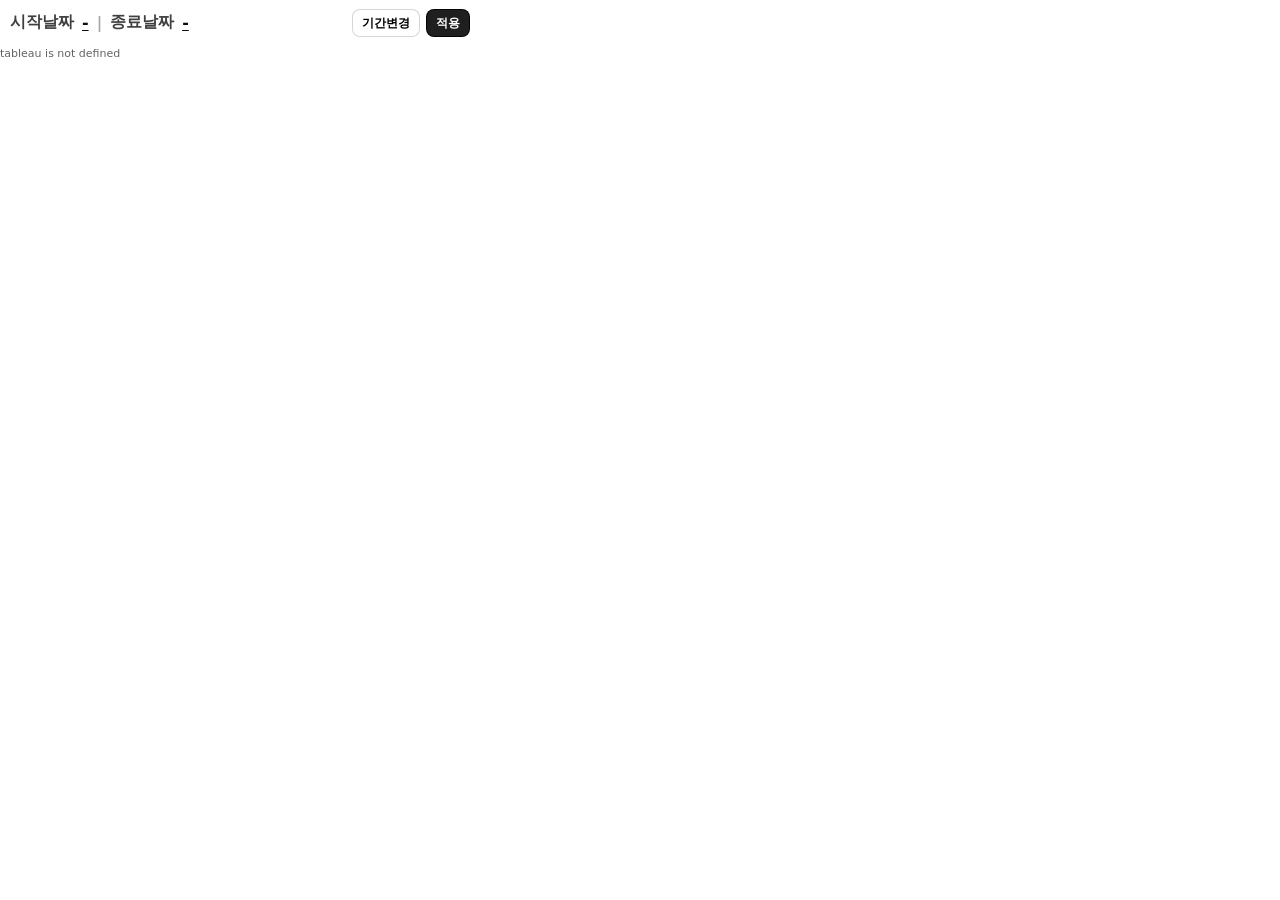
==== docs/index.html @ 0cdddb76 "Update index.html" ====
<!doctype html>
<html lang="ko">
<head>
  <meta charset="utf-8" />
  <meta name="viewport" content="width=device-width, initial-scale=1" />
  <title>조회기간</title>

  <link rel="stylesheet" href="./lib/flatpickr.min.css" />
  <link rel="stylesheet" href="./styles.css?v=20260306_02" />
</head>

<body>
  <div id="rangeBar" class="rangeBar">
    <div class="rangeLine">
      <span class="label">시작날짜</span>
      <span class="value dateValue" id="startText">-</span>

      <span class="sep">|</span>

      <span class="label">종료날짜</span>
      <span class="value dateValue" id="endText">-</span>
    </div>

    <div class="topActions">
      <button id="rangeModeBtn" class="miniBtn" type="button">기간변경</button>
      <button id="applyBtn" class="miniBtn primary" type="button">적용</button>
      <button id="settingsBtn" class="settingsBtn" type="button" aria-label="설정">⚙</button>
    </div>
  </div>

  <div id="calHost" class="calHost"></div>

  <div id="cfgPanel" class="cfgPanel" aria-hidden="true">
    <div class="cfgHeader">
      <div class="cfgTitle">날짜 파라미터 매핑</div>
      <div class="cfgSub" id="cfgDashName">-</div>
    </div>

    <div class="cfgBody">
      <div class="cfgRow">
        <label class="cfgLabel" for="kind">유형</label>
        <select id="kind" class="cfgSelect">
          <option value="range">기간(시작~종료)</option>
          <option value="single">단일 날짜</option>
        </select>
      </div>

      <div class="cfgRow">
        <label class="cfgLabel" for="startParam">시작 파라미터</label>
        <select id="startParam" class="cfgSelect"></select>
      </div>

      <div class="cfgRow" id="rowEnd">
        <label class="cfgLabel" for="endParam">종료 파라미터</label>
        <select id="endParam" class="cfgSelect"></select>
      </div>

      <div class="cfgRow">
        <label class="cfgLabel" for="format">표시 포맷</label>
        <input id="format" class="cfgInput" type="text" placeholder="예: Y-m-d" />
      </div>

      <div class="cfgHint" id="cfgHint"></div>
    </div>

    <div class="cfgFooter">
      <button class="btn ghost" id="cfgCloseBtn" type="button">닫기</button>
      <button class="btn primary" id="cfgSaveBtn" type="button">저장</button>
    </div>
  </div>

  <input id="fpHidden" class="fpHidden" type="text" />
  <div id="hint" class="hint"></div>

  <script src="./lib/flatpickr.min.js"></script>
  <script src="https://extensions.tableauusercontent.com/resources/tableau.extensions.1.latest.min.js"></script>
  <script src="./main.js?v=20260306_02"></script>
</body>
</html>
---- docs/lib/flatpickr.min.css ----
.flatpickr-calendar{background:transparent;opacity:0;display:none;text-align:center;visibility:hidden;padding:0;-webkit-animation:none;animation:none;direction:ltr;border:0;font-size:14px;line-height:24px;border-radius:5px;position:absolute;width:307.875px;-webkit-box-sizing:border-box;box-sizing:border-box;-ms-touch-action:manipulation;touch-action:manipulation;background:#fff;-webkit-box-shadow:1px 0 0 #e6e6e6,-1px 0 0 #e6e6e6,0 1px 0 #e6e6e6,0 -1px 0 #e6e6e6,0 3px 13px rgba(0,0,0,0.08);box-shadow:1px 0 0 #e6e6e6,-1px 0 0 #e6e6e6,0 1px 0 #e6e6e6,0 -1px 0 #e6e6e6,0 3px 13px rgba(0,0,0,0.08)}.flatpickr-calendar.open,.flatpickr-calendar.inline{opacity:1;max-height:640px;visibility:visible}.flatpickr-calendar.open{display:inline-block;z-index:99999}.flatpickr-calendar.animate.open{-webkit-animation:fpFadeInDown 300ms cubic-bezier(.23,1,.32,1);animation:fpFadeInDown 300ms cubic-bezier(.23,1,.32,1)}.flatpickr-calendar.inline{display:block;position:relative;top:2px}.flatpickr-calendar.static{position:absolute;top:calc(100% + 2px)}.flatpickr-calendar.static.open{z-index:999;display:block}.flatpickr-calendar.multiMonth .flatpickr-days .dayContainer:nth-child(n+1) .flatpickr-day.inRange:nth-child(7n+7){-webkit-box-shadow:none !important;box-shadow:none !important}.flatpickr-calendar.multiMonth .flatpickr-days .dayContainer:nth-child(n+2) .flatpickr-day.inRange:nth-child(7n+1){-webkit-box-shadow:-2px 0 0 #e6e6e6,5px 0 0 #e6e6e6;box-shadow:-2px 0 0 #e6e6e6,5px 0 0 #e6e6e6}.flatpickr-calendar .hasWeeks .dayContainer,.flatpickr-calendar .hasTime .dayContainer{border-bottom:0;border-bottom-right-radius:0;border-bottom-left-radius:0}.flatpickr-calendar .hasWeeks .dayContainer{border-left:0}.flatpickr-calendar.hasTime .flatpickr-time{height:40px;border-top:1px solid #e6e6e6}.flatpickr-calendar.noCalendar.hasTime .flatpickr-time{height:auto}.flatpickr-calendar:before,.flatpickr-calendar:after{position:absolute;display:block;pointer-events:none;border:solid transparent;content:'';height:0;width:0;left:22px}.flatpickr-calendar.rightMost:before,.flatpickr-calendar.arrowRight:before,.flatpickr-calendar.rightMost:after,.flatpickr-calendar.arrowRight:after{left:auto;right:22px}.flatpickr-calendar.arrowCenter:before,.flatpickr-calendar.arrowCenter:after{left:50%;right:50%}.flatpickr-calendar:before{border-width:5px;margin:0 -5px}.flatpickr-calendar:after{border-width:4px;margin:0 -4px}.flatpickr-calendar.arrowTop:before,.flatpickr-calendar.arrowTop:after{bottom:100%}.flatpickr-calendar.arrowTop:before{border-bottom-color:#e6e6e6}.flatpickr-calendar.arrowTop:after{border-bottom-color:#fff}.flatpickr-calendar.arrowBottom:before,.flatpickr-calendar.arrowBottom:after{top:100%}.flatpickr-calendar.arrowBottom:before{border-top-color:#e6e6e6}.flatpickr-calendar.arrowBottom:after{border-top-color:#fff}.flatpickr-calendar:focus{outline:0}.flatpickr-wrapper{position:relative;display:inline-block}.flatpickr-months{display:-webkit-box;display:-webkit-flex;display:-ms-flexbox;display:flex}.flatpickr-months .flatpickr-month{background:transparent;color:rgba(0,0,0,0.9);fill:rgba(0,0,0,0.9);height:34px;line-height:1;text-align:center;position:relative;-webkit-user-select:none;-moz-user-select:none;-ms-user-select:none;user-select:none;overflow:hidden;-webkit-box-flex:1;-webkit-flex:1;-ms-flex:1;flex:1}.flatpickr-months .flatpickr-prev-month,.flatpickr-months .flatpickr-next-month{-webkit-user-select:none;-moz-user-select:none;-ms-user-select:none;user-select:none;text-decoration:none;cursor:pointer;position:absolute;top:0;height:34px;padding:10px;z-index:3;color:rgba(0,0,0,0.9);fill:rgba(0,0,0,0.9)}.flatpickr-months .flatpickr-prev-month.flatpickr-disabled,.flatpickr-months .flatpickr-next-month.flatpickr-disabled{display:none}.flatpickr-months .flatpickr-prev-month i,.flatpickr-months .flatpickr-next-month i{position:relative}.flatpickr-months .flatpickr-prev-month.flatpickr-prev-month,.flatpickr-months .flatpickr-next-month.flatpickr-prev-month{/*
      /*rtl:begin:ignore*/left:0/*
      /*rtl:end:ignore*/}/*
      /*rtl:begin:ignore*/
/*
      /*rtl:end:ignore*/
.flatpickr-months .flatpickr-prev-month.flatpickr-next-month,.flatpickr-months .flatpickr-next-month.flatpickr-next-month{/*
      /*rtl:begin:ignore*/right:0/*
      /*rtl:end:ignore*/}/*
      /*rtl:begin:ignore*/
/*
      /*rtl:end:ignore*/
.flatpickr-months .flatpickr-prev-month:hover,.flatpickr-months .flatpickr-next-month:hover{color:#959ea9}.flatpickr-months .flatpickr-prev-month:hover svg,.flatpickr-months .flatpickr-next-month:hover svg{fill:#f64747}.flatpickr-months .flatpickr-prev-month svg,.flatpickr-months .flatpickr-next-month svg{width:14px;height:14px}.flatpickr-months .flatpickr-prev-month svg path,.flatpickr-months .flatpickr-next-month svg path{-webkit-transition:fill .1s;transition:fill .1s;fill:inherit}.numInputWrapper{position:relative;height:auto}.numInputWrapper input,.numInputWrapper span{display:inline-block}.numInputWrapper input{width:100%}.numInputWrapper input::-ms-clear{display:none}.numInputWrapper input::-webkit-outer-spin-button,.numInputWrapper input::-webkit-inner-spin-button{margin:0;-webkit-appearance:none}.numInputWrapper span{position:absolute;right:0;width:14px;padding:0 4px 0 2px;height:50%;line-height:50%;opacity:0;cursor:pointer;border:1px solid rgba(57,57,57,0.15);-webkit-box-sizing:border-box;box-sizing:border-box}.numInputWrapper span:hover{background:rgba(0,0,0,0.1)}.numInputWrapper span:active{background:rgba(0,0,0,0.2)}.numInputWrapper span:after{display:block;content:"";position:absolute}.numInputWrapper span.arrowUp{top:0;border-bottom:0}.numInputWrapper span.arrowUp:after{border-left:4px solid transparent;border-right:4px solid transparent;border-bottom:4px solid rgba(57,57,57,0.6);top:26%}.numInputWrapper span.arrowDown{top:50%}.numInputWrapper span.arrowDown:after{border-left:4px solid transparent;border-right:4px solid transparent;border-top:4px solid rgba(57,57,57,0.6);top:40%}.numInputWrapper span svg{width:inherit;height:auto}.numInputWrapper span svg path{fill:rgba(0,0,0,0.5)}.numInputWrapper:hover{background:rgba(0,0,0,0.05)}.numInputWrapper:hover span{opacity:1}.flatpickr-current-month{font-size:135%;line-height:inherit;font-weight:300;color:inherit;position:absolute;width:75%;left:12.5%;padding:7.48px 0 0 0;line-height:1;height:34px;display:inline-block;text-align:center;-webkit-transform:translate3d(0,0,0);transform:translate3d(0,0,0)}.flatpickr-current-month span.cur-month{font-family:inherit;font-weight:700;color:inherit;display:inline-block;margin-left:.5ch;padding:0}.flatpickr-current-month span.cur-month:hover{background:rgba(0,0,0,0.05)}.flatpickr-current-month .numInputWrapper{width:6ch;width:7ch\0;display:inline-block}.flatpickr-current-month .numInputWrapper span.arrowUp:after{border-bottom-color:rgba(0,0,0,0.9)}.flatpickr-current-month .numInputWrapper span.arrowDown:after{border-top-color:rgba(0,0,0,0.9)}.flatpickr-current-month input.cur-year{background:transparent;-webkit-box-sizing:border-box;box-sizing:border-box;color:inherit;cursor:text;padding:0 0 0 .5ch;margin:0;display:inline-block;font-size:inherit;font-family:inherit;font-weight:300;line-height:inherit;height:auto;border:0;border-radius:0;vertical-align:initial;-webkit-appearance:textfield;-moz-appearance:textfield;appearance:textfield}.flatpickr-current-month input.cur-year:focus{outline:0}.flatpickr-current-month input.cur-year[disabled],.flatpickr-current-month input.cur-year[disabled]:hover{font-size:100%;color:rgba(0,0,0,0.5);background:transparent;pointer-events:none}.flatpickr-current-month .flatpickr-monthDropdown-months{appearance:menulist;background:transparent;border:none;border-radius:0;box-sizing:border-box;color:inherit;cursor:pointer;font-size:inherit;font-family:inherit;font-weight:300;height:auto;line-height:inherit;margin:-1px 0 0 0;outline:none;padding:0 0 0 .5ch;position:relative;vertical-align:initial;-webkit-box-sizing:border-box;-webkit-appearance:menulist;-moz-appearance:menulist;width:auto}.flatpickr-current-month .flatpickr-monthDropdown-months:focus,.flatpickr-current-month .flatpickr-monthDropdown-months:active{outline:none}.flatpickr-current-month .flatpickr-monthDropdown-months:hover{background:rgba(0,0,0,0.05)}.flatpickr-current-month .flatpickr-monthDropdown-months .flatpickr-monthDropdown-month{background-color:transparent;outline:none;padding:0}.flatpickr-weekdays{background:transparent;text-align:center;overflow:hidden;width:100%;display:-webkit-box;display:-webkit-flex;display:-ms-flexbox;display:flex;-webkit-box-align:center;-webkit-align-items:center;-ms-flex-align:center;align-items:center;height:28px}.flatpickr-weekdays .flatpickr-weekdaycontainer{display:-webkit-box;display:-webkit-flex;display:-ms-flexbox;display:flex;-webkit-box-flex:1;-webkit-flex:1;-ms-flex:1;flex:1}span.flatpickr-weekday{cursor:default;font-size:90%;background:transparent;color:rgba(0,0,0,0.54);line-height:1;margin:0;text-align:center;display:block;-webkit-box-flex:1;-webkit-flex:1;-ms-flex:1;flex:1;font-weight:bolder}.dayContainer,.flatpickr-weeks{padding:1px 0 0 0}.flatpickr-days{position:relative;overflow:hidden;display:-webkit-box;display:-webkit-flex;display:-ms-flexbox;display:flex;-webkit-box-align:start;-webkit-align-items:flex-start;-ms-flex-align:start;align-items:flex-start;width:307.875px}.flatpickr-days:focus{outline:0}.dayContainer{padding:0;outline:0;text-align:left;width:307.875px;min-width:307.875px;max-width:307.875px;-webkit-box-sizing:border-box;box-sizing:border-box;display:inline-block;display:-ms-flexbox;display:-webkit-box;display:-webkit-flex;display:flex;-webkit-flex-wrap:wrap;flex-wrap:wrap;-ms-flex-wrap:wrap;-ms-flex-pack:justify;-webkit-justify-content:space-around;justify-content:space-around;-webkit-transform:translate3d(0,0,0);transform:translate3d(0,0,0);opacity:1}.dayContainer + .dayContainer{-webkit-box-shadow:-1px 0 0 #e6e6e6;box-shadow:-1px 0 0 #e6e6e6}.flatpickr-day{background:none;border:1px solid transparent;border-radius:150px;-webkit-box-sizing:border-box;box-sizing:border-box;color:#393939;cursor:pointer;font-weight:400;width:14.2857143%;-webkit-flex-basis:14.2857143%;-ms-flex-preferred-size:14.2857143%;flex-basis:14.2857143%;max-width:39px;height:39px;line-height:39px;margin:0;display:inline-block;position:relative;-webkit-box-pack:center;-webkit-justify-content:center;-ms-flex-pack:center;justify-content:center;text-align:center}.flatpickr-day.inRange,.flatpickr-day.prevMonthDay.inRange,.flatpickr-day.nextMonthDay.inRange,.flatpickr-day.today.inRange,.flatpickr-day.prevMonthDay.today.inRange,.flatpickr-day.nextMonthDay.today.inRange,.flatpickr-day:hover,.flatpickr-day.prevMonthDay:hover,.flatpickr-day.nextMonthDay:hover,.flatpickr-day:focus,.flatpickr-day.prevMonthDay:focus,.flatpickr-day.nextMonthDay:focus{cursor:pointer;outline:0;background:#e6e6e6;border-color:#e6e6e6}.flatpickr-day.today{border-color:#959ea9}.flatpickr-day.today:hover,.flatpickr-day.today:focus{border-color:#959ea9;background:#959ea9;color:#fff}.flatpickr-day.selected,.flatpickr-day.startRange,.flatpickr-day.endRange,.flatpickr-day.selected.inRange,.flatpickr-day.startRange.inRange,.flatpickr-day.endRange.inRange,.flatpickr-day.selected:focus,.flatpickr-day.startRange:focus,.flatpickr-day.endRange:focus,.flatpickr-day.selected:hover,.flatpickr-day.startRange:hover,.flatpickr-day.endRange:hover,.flatpickr-day.selected.prevMonthDay,.flatpickr-day.startRange.prevMonthDay,.flatpickr-day.endRange.prevMonthDay,.flatpickr-day.selected.nextMonthDay,.flatpickr-day.startRange.nextMonthDay,.flatpickr-day.endRange.nextMonthDay{background:#569ff7;-webkit-box-shadow:none;box-shadow:none;color:#fff;border-color:#569ff7}.flatpickr-day.selected.startRange,.flatpickr-day.startRange.startRange,.flatpickr-day.endRange.startRange{border-radius:50px 0 0 50px}.flatpickr-day.selected.endRange,.flatpickr-day.startRange.endRange,.flatpickr-day.endRange.endRange{border-radius:0 50px 50px 0}.flatpickr-day.selected.startRange + .endRange:not(:nth-child(7n+1)),.flatpickr-day.startRange.startRange + .endRange:not(:nth-child(7n+1)),.flatpickr-day.endRange.startRange + .endRange:not(:nth-child(7n+1)){-webkit-box-shadow:-10px 0 0 #569ff7;box-shadow:-10px 0 0 #569ff7}.flatpickr-day.selected.startRange.endRange,.flatpickr-day.startRange.startRange.endRange,.flatpickr-day.endRange.startRange.endRange{border-radius:50px}.flatpickr-day.inRange{border-radius:0;-webkit-box-shadow:-5px 0 0 #e6e6e6,5px 0 0 #e6e6e6;box-shadow:-5px 0 0 #e6e6e6,5px 0 0 #e6e6e6}.flatpickr-day.flatpickr-disabled,.flatpickr-day.flatpickr-disabled:hover,.flatpickr-day.prevMonthDay,.flatpickr-day.nextMonthDay,.flatpickr-day.notAllowed,.flatpickr-day.notAllowed.prevMonthDay,.flatpickr-day.notAllowed.nextMonthDay{color:rgba(57,57,57,0.3);background:transparent;border-color:transparent;cursor:default}.flatpickr-day.flatpickr-disabled,.flatpickr-day.flatpickr-disabled:hover{cursor:not-allowed;color:rgba(57,57,57,0.1)}.flatpickr-day.week.selected{border-radius:0;-webkit-box-shadow:-5px 0 0 #569ff7,5px 0 0 #569ff7;box-shadow:-5px 0 0 #569ff7,5px 0 0 #569ff7}.flatpickr-day.hidden{visibility:hidden}.rangeMode .flatpickr-day{margin-top:1px}.flatpickr-weekwrapper{float:left}.flatpickr-weekwrapper .flatpickr-weeks{padding:0 12px;-webkit-box-shadow:1px 0 0 #e6e6e6;box-shadow:1px 0 0 #e6e6e6}.flatpickr-weekwrapper .flatpickr-weekday{float:none;width:100%;line-height:28px}.flatpickr-weekwrapper span.flatpickr-day,.flatpickr-weekwrapper span.flatpickr-day:hover{display:block;width:100%;max-width:none;color:rgba(57,57,57,0.3);background:transparent;cursor:default;border:none}.flatpickr-innerContainer{display:block;display:-webkit-box;display:-webkit-flex;display:-ms-flexbox;display:flex;-webkit-box-sizing:border-box;box-sizing:border-box;overflow:hidden}.flatpickr-rContainer{display:inline-block;padding:0;-webkit-box-sizing:border-box;box-sizing:border-box}.flatpickr-time{text-align:center;outline:0;display:block;height:0;line-height:40px;max-height:40px;-webkit-box-sizing:border-box;box-sizing:border-box;overflow:hidden;display:-webkit-box;display:-webkit-flex;display:-ms-flexbox;display:flex}.flatpickr-time:after{content:"";display:table;clear:both}.flatpickr-time .numInputWrapper{-webkit-box-flex:1;-webkit-flex:1;-ms-flex:1;flex:1;width:40%;height:40px;float:left}.flatpickr-time .numInputWrapper span.arrowUp:after{border-bottom-color:#393939}.flatpickr-time .numInputWrapper span.arrowDown:after{border-top-color:#393939}.flatpickr-time.hasSeconds .numInputWrapper{width:26%}.flatpickr-time.time24hr .numInputWrapper{width:49%}.flatpickr-time input{background:transparent;-webkit-box-shadow:none;box-shadow:none;border:0;border-radius:0;text-align:center;margin:0;padding:0;height:inherit;line-height:inherit;color:#393939;font-size:14px;position:relative;-webkit-box-sizing:border-box;box-sizing:border-box;-webkit-appearance:textfield;-moz-appearance:textfield;appearance:textfield}.flatpickr-time input.flatpickr-hour{font-weight:bold}.flatpickr-time input.flatpickr-minute,.flatpickr-time input.flatpickr-second{font-weight:400}.flatpickr-time input:focus{outline:0;border:0}.flatpickr-time .flatpickr-time-separator,.flatpickr-time .flatpickr-am-pm{height:inherit;float:left;line-height:inherit;color:#393939;font-weight:bold;width:2%;-webkit-user-select:none;-moz-user-select:none;-ms-user-select:none;user-select:none;-webkit-align-self:center;-ms-flex-item-align:center;align-self:center}.flatpickr-time .flatpickr-am-pm{outline:0;width:18%;cursor:pointer;text-align:center;font-weight:400}.flatpickr-time input:hover,.flatpickr-time .flatpickr-am-pm:hover,.flatpickr-time input:focus,.flatpickr-time .flatpickr-am-pm:focus{background:#eee}.flatpickr-input[readonly]{cursor:pointer}@-webkit-keyframes fpFadeInDown{from{opacity:0;-webkit-transform:translate3d(0,-20px,0);transform:translate3d(0,-20px,0)}to{opacity:1;-webkit-transform:translate3d(0,0,0);transform:translate3d(0,0,0)}}@keyframes fpFadeInDown{from{opacity:0;-webkit-transform:translate3d(0,-20px,0);transform:translate3d(0,-20px,0)}to{opacity:1;-webkit-transform:translate3d(0,0,0);transform:translate3d(0,0,0)}}
---- docs/styles.css ----
html, body {
  margin: 0;
  padding: 0;
  background: transparent;
  font-family: system-ui, -apple-system, Segoe UI, Roboto, "Noto Sans KR", sans-serif;
}

/* ===== 상단 바 ===== */
.rangeBar {
  width: 480px;
  height: 45px;
  display: flex;
  align-items: center;
  justify-content: space-between;
  padding: 0 10px;
  background: transparent;
  position: relative;
  box-sizing: border-box;
}

.rangeLine {
  display: flex;
  align-items: center;
  gap: 8px;
  min-width: 0;
  overflow: hidden;
  white-space: nowrap;
}

.label {
  font-size: 16px;
  font-weight: 800;
  color: rgba(0, 0, 0, 0.75);
}

.value {
  font-size: 16px;
  font-weight: 900;
  color: rgba(0, 0, 0, 0.95);
}

.dateValue {
  cursor: pointer;
  text-decoration: underline;
  text-underline-offset: 2px;
}

.sep {
  font-size: 15px;
  font-weight: 800;
  color: rgba(0, 0, 0, 0.35);
}

.topActions {
  display: flex;
  align-items: center;
  gap: 6px;
  flex-shrink: 0;
}

.miniBtn {
  height: 28px;
  padding: 0 9px;
  border-radius: 8px;
  border: 1px solid rgba(0,0,0,0.16);
  background: rgba(255,255,255,0.92);
  cursor: pointer;
  font-size: 12px;
  font-weight: 700;
  line-height: 1;
}

.miniBtn.primary {
  background: rgba(0,0,0,0.88);
  color: #fff;
  border-color: rgba(0,0,0,0.88);
}

.settingsBtn {
  height: 28px;
  width: 28px;
  border: 0;
  background: transparent;
  cursor: pointer;
  display: none;
  font-size: 22px;
  line-height: 1;
  padding: 0;
}

/* 숨김 input */
.fpHidden {
  position: fixed;
  left: 0;
  top: 0;
  width: 1px;
  height: 1px;
  opacity: 0;
  pointer-events: none;
}

.hint {
  margin-top: 2px;
  font-size: 11px;
  color: rgba(0,0,0,0.62);
  min-height: 14px;
}

/* ===== 하단 155px 영역 ===== */
.calHost,
.cfgPanel {
  width: 480px;
  height: 155px;
  box-sizing: border-box;
  display: none;
}

.calHost.open,
.cfgPanel.open {
  display: block;
}

/* ===== 달력 ===== */
.calHost {
  overflow: hidden;
  border-top: 1px solid rgba(0,0,0,0.10);
  background: rgba(255,255,255,0.96);
  padding: 2px 4px 0 4px;
}

.calHost .flatpickr-calendar {
  width: 472px !important;
  max-width: 472px !important;
  position: static !important;
  margin: 0 !important;
  box-shadow: none !important;
  border: 0 !important;
  background: transparent !important;
  display: block !important;
}

.calHost .flatpickr-months {
  display: flex;
  align-items: center;
  justify-content: center;
  height: 28px !important;
  margin-bottom: 2px;
  position: relative;
}

.calHost .flatpickr-month {
  height: 28px !important;
  display: flex;
  align-items: center;
  justify-content: center;
}

.calHost .flatpickr-current-month {
  display: flex !important;
  align-items: center;
  justify-content: center;
  gap: 4px;
  width: auto !important;
  height: 28px !important;
  padding: 0 !important;
  left: auto !important;
  font-size: 16px !important;
  line-height: 1 !important;
}

.calHost .flatpickr-current-month .flatpickr-monthDropdown-months,
.calHost .flatpickr-current-month input.cur-year {
  font-size: 16px !important;
  font-weight: 800;
}

.calHost .numInputWrapper {
  width: 64px !important;
}

.calHost .flatpickr-prev-month,
.calHost .flatpickr-next-month {
  position: static !important;
  padding: 0 8px !important;
  display: flex !important;
  align-items: center;
  justify-content: center;
  height: 28px !important;
}

.calHost .flatpickr-prev-month svg,
.calHost .flatpickr-next-month svg {
  width: 14px !important;
  height: 14px !important;
}

.calHost .flatpickr-weekdays {
  height: 22px !important;
  margin-bottom: 2px;
}

.calHost .flatpickr-weekday {
  height: 22px !important;
  line-height: 22px !important;
  font-size: 13px !important;
  font-weight: 800;
}

.calHost .flatpickr-days {
  width: 100% !important;
}

.calHost .dayContainer {
  width: 100% !important;
  min-width: 100% !important;
  max-width: 100% !important;
}

.calHost .flatpickr-day {
  height: 20px !important;
  line-height: 20px !important;
  font-size: 13px !important;
  font-weight: 700;
  max-width: calc(100% / 7) !important;
  margin: 0 !important;
}

.calHost .flatpickr-day.startRange,
.calHost .flatpickr-day.endRange,
.calHost .flatpickr-day.selected {
  border-radius: 4px !important;
}

/* ===== 설정 패널 ===== */
.cfgPanel {
  background: rgba(255,255,255,0.96);
  border-top: 1px solid rgba(0,0,0,0.10);
  padding: 8px 10px;
  overflow: auto;
}

.cfgHeader { margin-bottom: 6px; }
.cfgTitle { font-size: 13px; font-weight: 900; }
.cfgSub { margin-top: 2px; font-size: 11px; color: rgba(0,0,0,.6); }

.cfgRow { margin-top: 6px; }
.cfgLabel { display: block; font-size: 11px; color: rgba(0,0,0,.65); margin-bottom: 4px; }

.cfgSelect, .cfgInput {
  width: 100%;
  height: 30px;
  border-radius: 8px;
  border: 1px solid rgba(0,0,0,.18);
  padding: 0 10px;
  font-size: 12px;
  outline: none;
  background: #fff;
}

.cfgHint { min-height: 14px; margin-top: 6px; font-size: 11px; color: rgba(0,0,0,.6); }

.cfgFooter {
  display: flex;
  justify-content: flex-end;
  gap: 8px;
  margin-top: 8px;
}

.btn {
  height: 30px;
  padding: 0 10px;
  border-radius: 8px;
  border: 1px solid rgba(0,0,0,.18);
  background: rgba(0,0,0,.06);
  cursor: pointer;
  font-size: 12px;
}

.btn.primary {
  background: rgba(0,0,0,.88);
  color: #fff;
  border-color: rgba(0,0,0,.88);
}

.btn.ghost {
  background: rgba(0,0,0,.04);
}
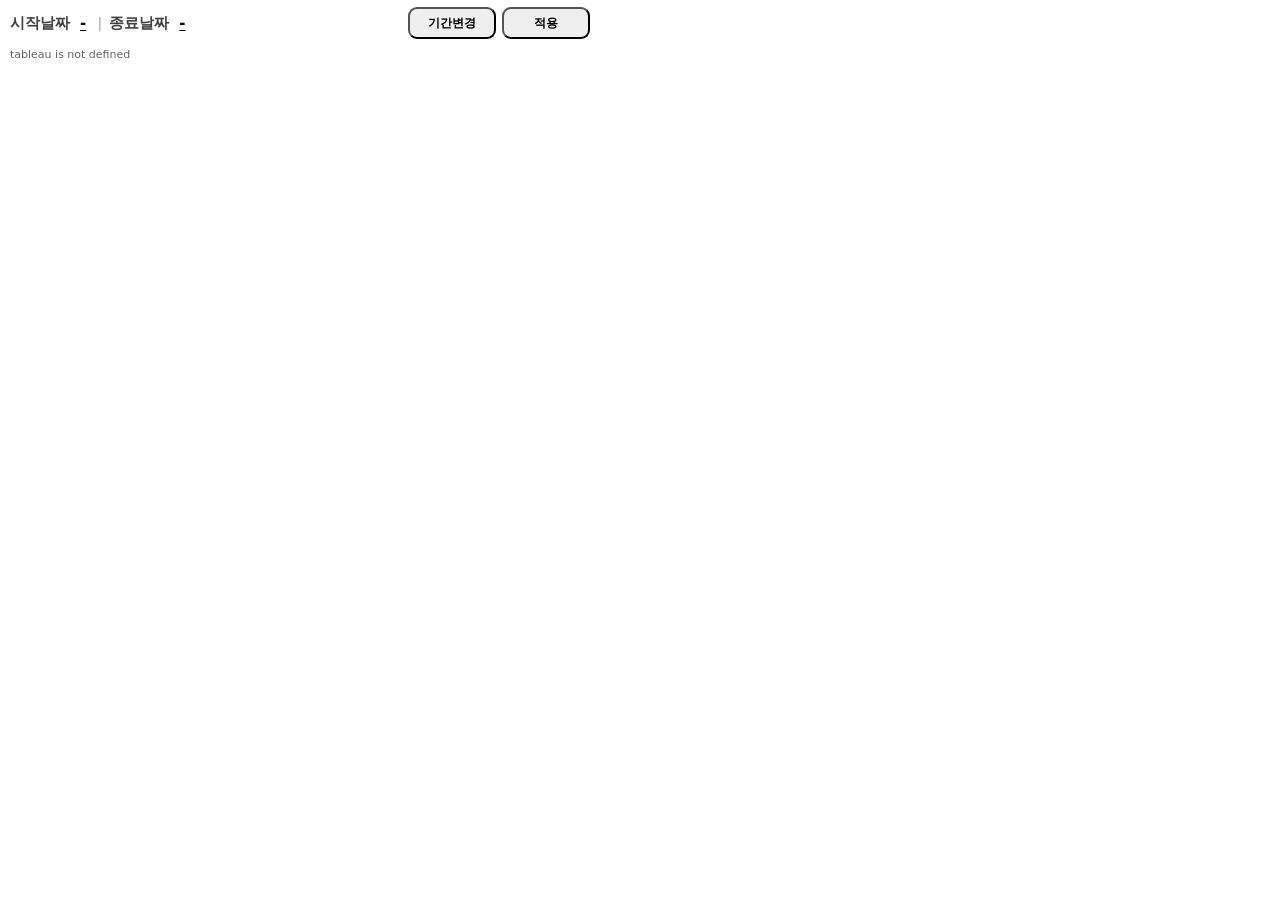
==== commit 77c9bc5b: "Update index.html" ====
--- a/docs/index.html
+++ b/docs/index.html
@@ -6,7 +6,7 @@
   <title>조회기간</title>
 
   <link rel="stylesheet" href="./lib/flatpickr.min.css" />
-  <link rel="stylesheet" href="./styles.css?v=20260306_02" />
+  <link rel="stylesheet" href="./styles.css?v=20260306_04" />
 </head>
 
 <body>
@@ -23,7 +23,7 @@
 
     <div class="topActions">
       <button id="rangeModeBtn" class="miniBtn" type="button">기간변경</button>
-      <button id="applyBtn" class="miniBtn primary" type="button">적용</button>
+      <button id="applyBtn" class="miniBtn" type="button">적용</button>
       <button id="settingsBtn" class="settingsBtn" type="button" aria-label="설정">⚙</button>
     </div>
   </div>
@@ -71,9 +71,10 @@
 
   <input id="fpHidden" class="fpHidden" type="text" />
   <div id="hint" class="hint"></div>
+  <div id="toast" class="toast" aria-live="polite"></div>
 
   <script src="./lib/flatpickr.min.js"></script>
   <script src="https://extensions.tableauusercontent.com/resources/tableau.extensions.1.latest.min.js"></script>
-  <script src="./main.js?v=20260306_02"></script>
+  <script src="./main.js?v=20260306_04"></script>
 </body>
 </html>
--- a/docs/styles.css
+++ b/docs/styles.css
@@ -3,52 +3,65 @@
   padding: 0;
   background: transparent;
   font-family: system-ui, -apple-system, Segoe UI, Roboto, "Noto Sans KR", sans-serif;
-}
-
-/* ===== 상단 바 ===== */
+  overflow: hidden;
+}
+
 .rangeBar {
-  width: 480px;
-  height: 45px;
+  width: 600px;
+  height: 46px;
   display: flex;
   align-items: center;
   justify-content: space-between;
+  gap: 8px;
   padding: 0 10px;
   background: transparent;
   position: relative;
   box-sizing: border-box;
+  overflow: hidden;
 }
 
 .rangeLine {
   display: flex;
   align-items: center;
-  gap: 8px;
+  gap: 6px;
   min-width: 0;
   overflow: hidden;
   white-space: nowrap;
+  flex: 1 1 auto;
 }
 
 .label {
-  font-size: 16px;
+  font-size: 15px;
   font-weight: 800;
   color: rgba(0, 0, 0, 0.75);
 }
 
 .value {
-  font-size: 16px;
+  font-size: 15px;
   font-weight: 900;
   color: rgba(0, 0, 0, 0.95);
+  transition: color 0.18s ease, background-color 0.18s ease, box-shadow 0.18s ease;
 }
 
 .dateValue {
   cursor: pointer;
   text-decoration: underline;
   text-underline-offset: 2px;
+  border-radius: 6px;
+  padding: 1px 4px;
+}
+
+.dateValue.pending {
+  color: #3170f5;
+  background: rgba(49, 112, 245, 0.10);
+  box-shadow: 0 0 0 1px rgba(49, 112, 245, 0.18) inset;
 }
 
 .sep {
-  font-size: 15px;
-  font-weight: 800;
-  color: rgba(0, 0, 0, 0.35);
+  font-size: 14px;
+  font-weight: 800;
+  color: rgba(0, 0, 0, 0.28);
+  margin: 0 1px;
 }
 
 .topActions {
@@ -59,21 +72,72 @@
 }
 
 .miniBtn {
-  height: 28px;
-  padding: 0 9px;
-  border-radius: 8px;
-  border: 1px solid rgba(0,0,0,0.16);
-  background: rgba(255,255,255,0.92);
+  height: 32px;
+  min-width: 88px;
+  padding: 0 14px;
+  border-radius: 9px;
   cursor: pointer;
   font-size: 12px;
-  font-weight: 700;
+  font-weight: 800;
   line-height: 1;
-}
-
-.miniBtn.primary {
-  background: rgba(0,0,0,0.88);
+  transition:
+    background-color 0.16s ease,
+    color 0.16s ease,
+    border-color 0.16s ease,
+    box-shadow 0.16s ease,
+    opacity 0.16s ease;
+}
+
+/* 왼쪽 버튼: 보조 액션 */
+.btn-secondary-active {
+  border: 1px solid rgba(49, 112, 245, 0.32);
+  background: rgba(49, 112, 245, 0.08);
+  color: #245fdc;
+}
+
+.btn-secondary-active:hover:not(:disabled) {
+  background: rgba(49, 112, 245, 0.14);
+  border-color: rgba(49, 112, 245, 0.42);
+}
+
+.btn-secondary-inactive,
+.btn-secondary-inactive:disabled {
+  border: 1px solid rgba(0, 0, 0, 0.10);
+  background: #eef2f7;
+  color: rgba(0, 0, 0, 0.42);
+  cursor: default;
+}
+
+.btn-secondary-cancel {
+  border: 1px solid rgba(0, 0, 0, 0.18);
+  background: #f5f6f8;
+  color: rgba(0, 0, 0, 0.72);
+}
+
+.btn-secondary-cancel:hover:not(:disabled) {
+  background: #eceff3;
+}
+
+/* 오른쪽 버튼: 주 액션 */
+.btn-primary-active {
+  border: 1px solid #3170f5;
+  background: #3170f5;
   color: #fff;
-  border-color: rgba(0,0,0,0.88);
+  box-shadow: 0 1px 2px rgba(49, 112, 245, 0.25);
+}
+
+.btn-primary-active:hover:not(:disabled) {
+  background: #255fe0;
+  border-color: #255fe0;
+}
+
+.btn-primary-inactive,
+.btn-primary-inactive:disabled {
+  border: 1px solid rgba(0, 0, 0, 0.10);
+  background: #eef2f7;
+  color: rgba(0, 0, 0, 0.42);
+  cursor: default;
+  box-shadow: none;
 }
 
 .settingsBtn {
@@ -88,7 +152,6 @@
   padding: 0;
 }
 
-/* 숨김 input */
 .fpHidden {
   position: fixed;
   left: 0;
@@ -104,13 +167,14 @@
   font-size: 11px;
   color: rgba(0,0,0,0.62);
   min-height: 14px;
-}
-
-/* ===== 하단 155px 영역 ===== */
+  padding: 0 10px;
+  box-sizing: border-box;
+}
+
 .calHost,
 .cfgPanel {
-  width: 480px;
-  height: 155px;
+  width: 600px;
+  height: 178px;
   box-sizing: border-box;
   display: none;
 }
@@ -120,19 +184,21 @@
   display: block;
 }
 
-/* ===== 달력 ===== */
 .calHost {
-  overflow: hidden;
+  overflow-y: auto;
+  overflow-x: hidden;
   border-top: 1px solid rgba(0,0,0,0.10);
   background: rgba(255,255,255,0.96);
-  padding: 2px 4px 0 4px;
+  padding: 2px 8px 0 8px;
+  scrollbar-width: thin;
 }
 
 .calHost .flatpickr-calendar {
-  width: 472px !important;
-  max-width: 472px !important;
+  width: 584px !important;
+  max-width: 584px !important;
+  min-height: max-content !important;
   position: static !important;
-  margin: 0 !important;
+  margin: 0 auto !important;
   box-shadow: none !important;
   border: 0 !important;
   background: transparent !important;
@@ -143,16 +209,20 @@
   display: flex;
   align-items: center;
   justify-content: center;
-  height: 28px !important;
+  height: 30px !important;
   margin-bottom: 2px;
   position: relative;
+  gap: 6px;
+  padding: 0 16px;
+  box-sizing: border-box;
 }
 
 .calHost .flatpickr-month {
-  height: 28px !important;
+  height: 30px !important;
   display: flex;
   align-items: center;
   justify-content: center;
+  flex: 0 1 auto;
 }
 
 .calHost .flatpickr-current-month {
@@ -161,11 +231,22 @@
   justify-content: center;
   gap: 4px;
   width: auto !important;
-  height: 28px !important;
+  height: 30px !important;
   padding: 0 !important;
   left: auto !important;
   font-size: 16px !important;
   line-height: 1 !important;
+  position: static !important;
+  flex: 0 1 auto;
+}
+
+.calHost .flatpickr-current-month .numInputWrapper {
+  order: 1;
+  width: 72px !important;
+}
+
+.calHost .flatpickr-current-month .flatpickr-monthDropdown-months {
+  order: 2;
 }
 
 .calHost .flatpickr-current-month .flatpickr-monthDropdown-months,
@@ -174,18 +255,24 @@
   font-weight: 800;
 }
 
-.calHost .numInputWrapper {
-  width: 64px !important;
-}
-
 .calHost .flatpickr-prev-month,
 .calHost .flatpickr-next-month {
   position: static !important;
-  padding: 0 8px !important;
+  padding: 0 4px !important;
+  margin: 0 !important;
   display: flex !important;
   align-items: center;
   justify-content: center;
-  height: 28px !important;
+  height: 30px !important;
+  width: 24px !important;
+  min-width: 24px !important;
+  color: rgba(0,0,0,0.78) !important;
+  flex: 0 0 24px;
+}
+
+.calHost .flatpickr-prev-month:hover,
+.calHost .flatpickr-next-month:hover {
+  color: #3170f5 !important;
 }
 
 .calHost .flatpickr-prev-month svg,
@@ -195,13 +282,13 @@
 }
 
 .calHost .flatpickr-weekdays {
-  height: 22px !important;
+  height: 24px !important;
   margin-bottom: 2px;
 }
 
 .calHost .flatpickr-weekday {
-  height: 22px !important;
-  line-height: 22px !important;
+  height: 24px !important;
+  line-height: 24px !important;
   font-size: 13px !important;
   font-weight: 800;
 }
@@ -214,11 +301,12 @@
   width: 100% !important;
   min-width: 100% !important;
   max-width: 100% !important;
+  height: auto !important;
 }
 
 .calHost .flatpickr-day {
-  height: 20px !important;
-  line-height: 20px !important;
+  height: 24px !important;
+  line-height: 24px !important;
   font-size: 13px !important;
   font-weight: 700;
   max-width: calc(100% / 7) !important;
@@ -229,9 +317,17 @@
 .calHost .flatpickr-day.endRange,
 .calHost .flatpickr-day.selected {
   border-radius: 4px !important;
-}
-
-/* ===== 설정 패널 ===== */
+  background: #3170f5 !important;
+  border-color: #3170f5 !important;
+  color: #fff !important;
+}
+
+.calHost .flatpickr-day.inRange {
+  background: rgba(49, 112, 245, 0.12) !important;
+  border-color: transparent !important;
+  box-shadow: none !important;
+}
+
 .cfgPanel {
   background: rgba(255,255,255,0.96);
   border-top: 1px solid rgba(0,0,0,0.10);
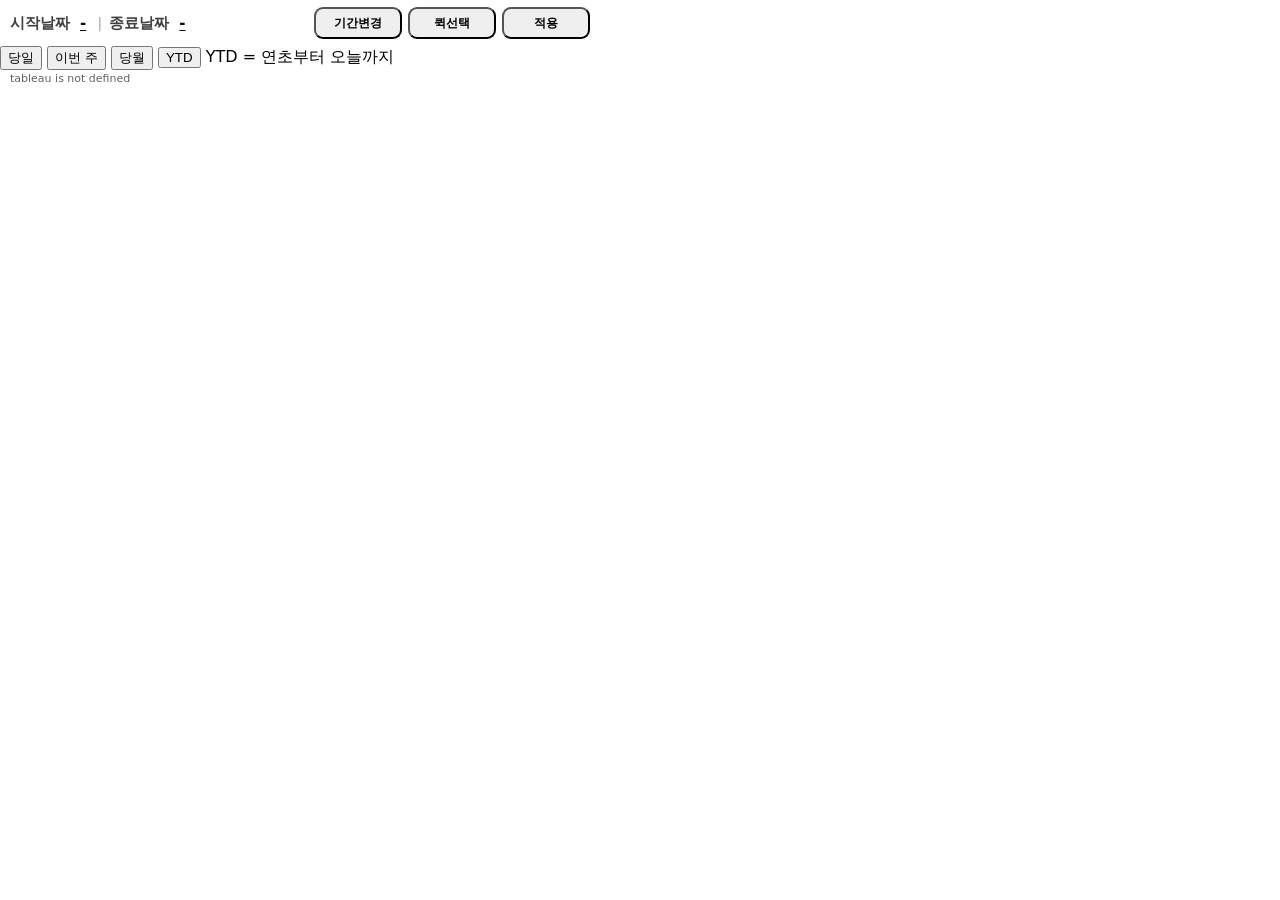
==== commit d51df517: "Update index.html" ====
--- a/docs/index.html
+++ b/docs/index.html
@@ -6,7 +6,7 @@
   <title>조회기간</title>
 
   <link rel="stylesheet" href="./lib/flatpickr.min.css" />
-  <link rel="stylesheet" href="./styles.css?v=20260306_04" />
+  <link rel="stylesheet" href="./styles.css?v=20260306_05" />
 </head>
 
 <body>
@@ -23,8 +23,19 @@
 
     <div class="topActions">
       <button id="rangeModeBtn" class="miniBtn" type="button">기간변경</button>
+      <button id="quickModeBtn" class="miniBtn" type="button">퀵선택</button>
       <button id="applyBtn" class="miniBtn" type="button">적용</button>
       <button id="settingsBtn" class="settingsBtn" type="button" aria-label="설정">⚙</button>
+    </div>
+  </div>
+
+  <div id="quickHost" class="quickHost">
+    <div class="quickBar">
+      <button class="quickBtn" type="button" data-quick="today">당일</button>
+      <button class="quickBtn" type="button" data-quick="thisWeek">이번 주</button>
+      <button class="quickBtn" type="button" data-quick="thisMonth">당월</button>
+      <button class="quickBtn" type="button" data-quick="ytd">YTD</button>
+      <span id="quickHint" class="quickHint">YTD = 연초부터 오늘까지</span>
     </div>
   </div>
 
@@ -75,6 +86,6 @@
 
   <script src="./lib/flatpickr.min.js"></script>
   <script src="https://extensions.tableauusercontent.com/resources/tableau.extensions.1.latest.min.js"></script>
-  <script src="./main.js?v=20260306_04"></script>
+  <script src="./main.js?v=20260306_05"></script>
 </body>
 </html>
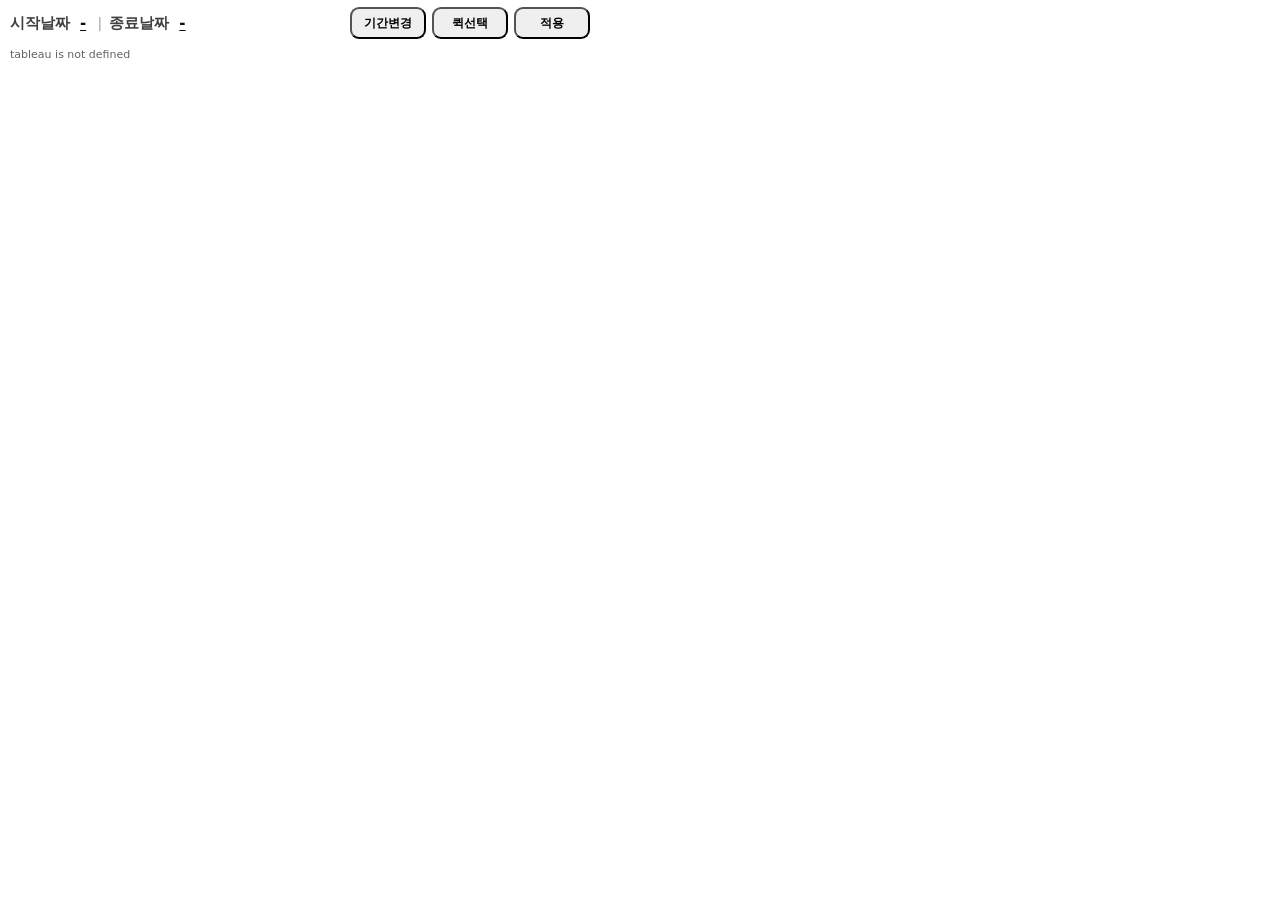
==== commit ecf9208c: "Update index.html" ====
--- a/docs/index.html
+++ b/docs/index.html
@@ -6,7 +6,7 @@
   <title>조회기간</title>
 
   <link rel="stylesheet" href="./lib/flatpickr.min.css" />
-  <link rel="stylesheet" href="./styles.css?v=20260306_05" />
+  <link rel="stylesheet" href="./styles.css?v=20260306_06" />
 </head>
 
 <body>
@@ -86,6 +86,6 @@
 
   <script src="./lib/flatpickr.min.js"></script>
   <script src="https://extensions.tableauusercontent.com/resources/tableau.extensions.1.latest.min.js"></script>
-  <script src="./main.js?v=20260306_05"></script>
+  <script src="./main.js?v=20260306_06"></script>
 </body>
 </html>
--- a/docs/styles.css
+++ b/docs/styles.css
@@ -73,8 +73,8 @@
 
 .miniBtn {
   height: 32px;
-  min-width: 88px;
-  padding: 0 14px;
+  min-width: 76px;
+  padding: 0 12px;
   border-radius: 9px;
   cursor: pointer;
   font-size: 12px;
@@ -171,20 +171,71 @@
   box-sizing: border-box;
 }
 
+.quickHost,
 .calHost,
 .cfgPanel {
   width: 600px;
-  height: 178px;
   box-sizing: border-box;
   display: none;
 }
 
+.quickHost.open,
 .calHost.open,
 .cfgPanel.open {
   display: block;
 }
 
+.quickHost {
+  min-height: 48px;
+  border-top: 1px solid rgba(0,0,0,0.10);
+  background: rgba(255,255,255,0.96);
+  padding: 8px 10px;
+}
+
+.quickBar {
+  display: flex;
+  align-items: center;
+  gap: 6px;
+  flex-wrap: wrap;
+}
+
+.quickBtn {
+  height: 28px;
+  padding: 0 12px;
+  border-radius: 999px;
+  border: 1px solid rgba(49, 112, 245, 0.18);
+  background: rgba(49, 112, 245, 0.06);
+  color: #245fdc;
+  font-size: 11px;
+  font-weight: 800;
+  cursor: pointer;
+  transition:
+    background-color 0.16s ease,
+    border-color 0.16s ease,
+    color 0.16s ease,
+    box-shadow 0.16s ease;
+}
+
+.quickBtn:hover:not(:disabled) {
+  background: rgba(49, 112, 245, 0.12);
+  border-color: rgba(49, 112, 245, 0.28);
+}
+
+.quickBtn.selected {
+  background: #3170f5;
+  border-color: #3170f5;
+  color: #fff;
+  box-shadow: 0 1px 2px rgba(49, 112, 245, 0.22);
+}
+
+.quickHint {
+  font-size: 11px;
+  color: rgba(0, 0, 0, 0.55);
+  margin-left: 4px;
+}
+
 .calHost {
+  height: 178px;
   overflow-y: auto;
   overflow-x: hidden;
   border-top: 1px solid rgba(0,0,0,0.10);
@@ -329,6 +380,7 @@
 }
 
 .cfgPanel {
+  height: 178px;
   background: rgba(255,255,255,0.96);
   border-top: 1px solid rgba(0,0,0,0.10);
   padding: 8px 10px;
@@ -381,3 +433,27 @@
 .btn.ghost {
   background: rgba(0,0,0,.04);
 }
+
+.toast {
+  position: fixed;
+  left: 50%;
+  bottom: 10px;
+  transform: translateX(-50%);
+  background: rgba(30, 30, 30, 0.92);
+  color: #fff;
+  font-size: 12px;
+  font-weight: 700;
+  padding: 8px 12px;
+  border-radius: 10px;
+  box-shadow: 0 4px 14px rgba(0,0,0,0.18);
+  opacity: 0;
+  pointer-events: none;
+  transition: opacity 0.18s ease, transform 0.18s ease;
+  z-index: 20;
+  white-space: nowrap;
+}
+
+.toast.show {
+  opacity: 1;
+  transform: translateX(-50%) translateY(0);
+}
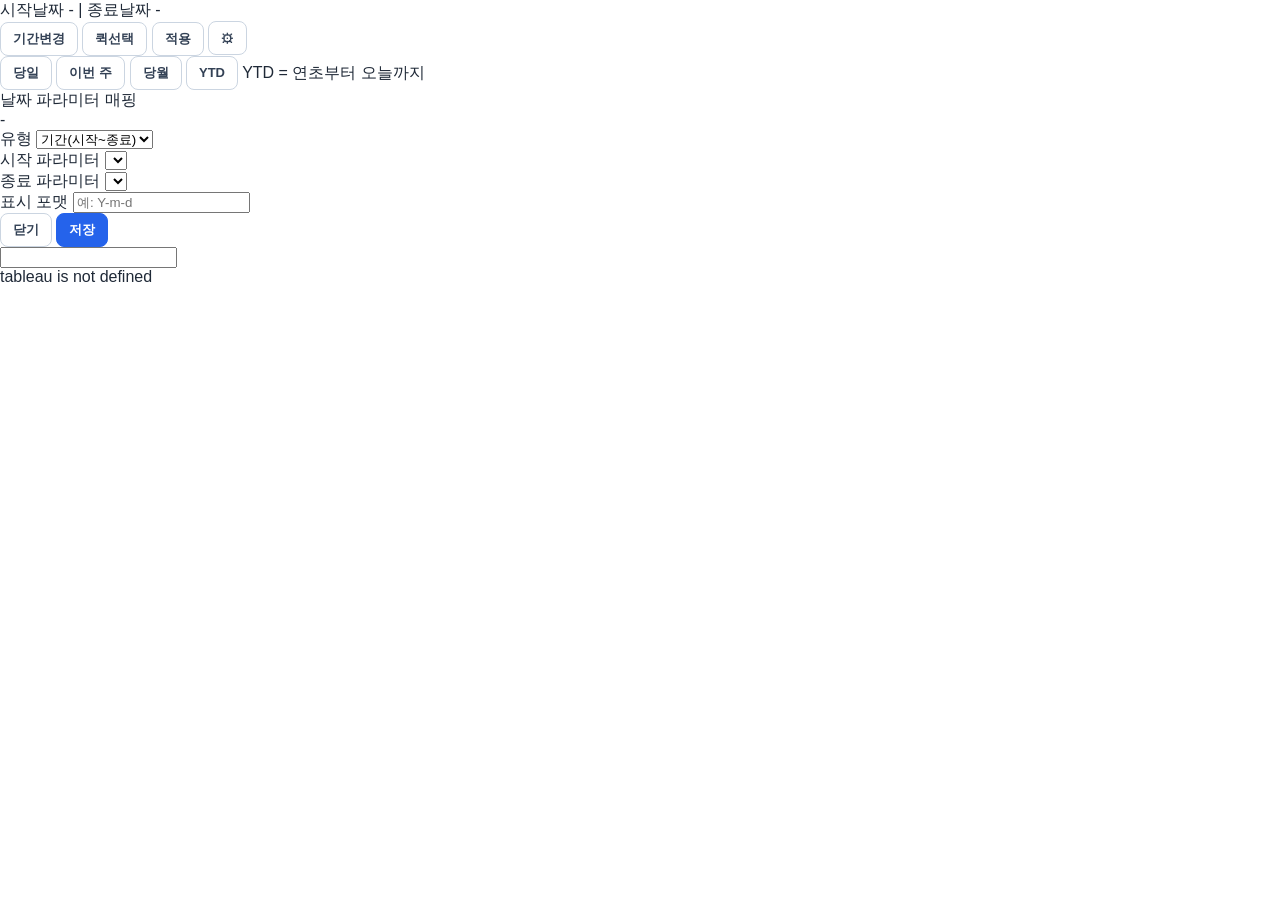
==== commit 9a443dab: "Update index.html: 롤백 d51df51" ====
--- a/docs/index.html
+++ b/docs/index.html
@@ -6,7 +6,7 @@
   <title>조회기간</title>
 
   <link rel="stylesheet" href="./lib/flatpickr.min.css" />
-  <link rel="stylesheet" href="./styles.css?v=20260306_06" />
+  <link rel="stylesheet" href="./styles.css?v=20260306_05" />
 </head>
 
 <body>
@@ -86,6 +86,6 @@
 
   <script src="./lib/flatpickr.min.js"></script>
   <script src="https://extensions.tableauusercontent.com/resources/tableau.extensions.1.latest.min.js"></script>
-  <script src="./main.js?v=20260306_06"></script>
+  <script src="./main.js?v=20260306_05"></script>
 </body>
 </html>
--- a/docs/styles.css
+++ b/docs/styles.css
@@ -1,459 +1,227 @@
-html, body {
+/* ===== 기본 레이아웃 ===== */
+* {
+  box-sizing: border-box;
+}
+
+html,
+body {
   margin: 0;
   padding: 0;
+  width: 100%;
+  font-family: "Noto Sans KR", sans-serif;
   background: transparent;
-  font-family: system-ui, -apple-system, Segoe UI, Roboto, "Noto Sans KR", sans-serif;
+  color: #1f2937;
+}
+
+body {
+  min-width: 600px;
+}
+
+.app {
+  width: 600px;
+  padding: 10px 12px;
+  background: #ffffff;
+}
+
+/* 상단 바 */
+.range-bar {
+  display: flex;
+  align-items: center;
+  gap: 8px;
+  flex-wrap: nowrap;
+}
+
+.range-display {
+  flex: 1;
+  min-width: 0;
+  padding: 8px 10px;
+  border: 1px solid #d1d5db;
+  border-radius: 8px;
+  background: #f8fafc;
+  font-size: 14px;
+  font-weight: 600;
+  white-space: nowrap;
   overflow: hidden;
-}
-
-.rangeBar {
-  width: 600px;
-  height: 46px;
-  display: flex;
-  align-items: center;
-  justify-content: space-between;
-  gap: 8px;
-  padding: 0 10px;
-  background: transparent;
-  position: relative;
-  box-sizing: border-box;
-  overflow: hidden;
-}
-
-.rangeLine {
-  display: flex;
-  align-items: center;
-  gap: 6px;
-  min-width: 0;
-  overflow: hidden;
-  white-space: nowrap;
-  flex: 1 1 auto;
-}
-
-.label {
-  font-size: 15px;
-  font-weight: 800;
-  color: rgba(0, 0, 0, 0.75);
-}
-
-.value {
-  font-size: 15px;
-  font-weight: 900;
-  color: rgba(0, 0, 0, 0.95);
-  transition: color 0.18s ease, background-color 0.18s ease, box-shadow 0.18s ease;
-}
-
-.dateValue {
-  cursor: pointer;
-  text-decoration: underline;
-  text-underline-offset: 2px;
-  border-radius: 6px;
-  padding: 1px 4px;
-}
-
-.dateValue.pending {
-  color: #3170f5;
-  background: rgba(49, 112, 245, 0.10);
-  box-shadow: 0 0 0 1px rgba(49, 112, 245, 0.18) inset;
-}
-
-.sep {
-  font-size: 14px;
-  font-weight: 800;
-  color: rgba(0, 0, 0, 0.28);
-  margin: 0 1px;
-}
-
-.topActions {
+  text-overflow: ellipsis;
+}
+
+.actions {
   display: flex;
   align-items: center;
   gap: 6px;
   flex-shrink: 0;
 }
 
-.miniBtn {
-  height: 32px;
-  min-width: 76px;
+button {
+  height: 34px;
   padding: 0 12px;
-  border-radius: 9px;
+  border: 1px solid #cbd5e1;
+  border-radius: 8px;
+  background: #fff;
+  font-size: 13px;
+  font-weight: 600;
+  color: #334155;
   cursor: pointer;
+  white-space: nowrap;
+}
+
+button:hover {
+  background: #f8fafc;
+}
+
+button:disabled {
+  cursor: not-allowed;
+  opacity: 0.55;
+  background: #f1f5f9;
+}
+
+button.primary {
+  border-color: #2563eb;
+  background: #2563eb;
+  color: #fff;
+}
+
+button.primary:hover {
+  background: #1d4ed8;
+}
+
+/* 패널 */
+.panel {
+  margin-top: 10px;
+  padding: 12px;
+  border: 1px solid #e5e7eb;
+  border-radius: 10px;
+  background: #ffffff;
+}
+
+/* 날짜 필드 */
+.date-fields {
+  display: flex;
+  gap: 8px;
+  margin-bottom: 10px;
+}
+
+.date-field {
+  flex: 1;
+}
+
+.date-field label {
+  display: block;
+  margin-bottom: 4px;
   font-size: 12px;
-  font-weight: 800;
-  line-height: 1;
-  transition:
-    background-color 0.16s ease,
-    color 0.16s ease,
-    border-color 0.16s ease,
-    box-shadow 0.16s ease,
-    opacity 0.16s ease;
-}
-
-/* 왼쪽 버튼: 보조 액션 */
-.btn-secondary-active {
-  border: 1px solid rgba(49, 112, 245, 0.32);
-  background: rgba(49, 112, 245, 0.08);
-  color: #245fdc;
-}
-
-.btn-secondary-active:hover:not(:disabled) {
-  background: rgba(49, 112, 245, 0.14);
-  border-color: rgba(49, 112, 245, 0.42);
-}
-
-.btn-secondary-inactive,
-.btn-secondary-inactive:disabled {
-  border: 1px solid rgba(0, 0, 0, 0.10);
-  background: #eef2f7;
-  color: rgba(0, 0, 0, 0.42);
-  cursor: default;
-}
-
-.btn-secondary-cancel {
-  border: 1px solid rgba(0, 0, 0, 0.18);
-  background: #f5f6f8;
-  color: rgba(0, 0, 0, 0.72);
-}
-
-.btn-secondary-cancel:hover:not(:disabled) {
-  background: #eceff3;
-}
-
-/* 오른쪽 버튼: 주 액션 */
-.btn-primary-active {
-  border: 1px solid #3170f5;
-  background: #3170f5;
-  color: #fff;
-  box-shadow: 0 1px 2px rgba(49, 112, 245, 0.25);
-}
-
-.btn-primary-active:hover:not(:disabled) {
-  background: #255fe0;
-  border-color: #255fe0;
-}
-
-.btn-primary-inactive,
-.btn-primary-inactive:disabled {
-  border: 1px solid rgba(0, 0, 0, 0.10);
-  background: #eef2f7;
-  color: rgba(0, 0, 0, 0.42);
-  cursor: default;
-  box-shadow: none;
-}
-
-.settingsBtn {
-  height: 28px;
-  width: 28px;
-  border: 0;
-  background: transparent;
-  cursor: pointer;
-  display: none;
-  font-size: 22px;
-  line-height: 1;
-  padding: 0;
-}
-
-.fpHidden {
-  position: fixed;
-  left: 0;
-  top: 0;
-  width: 1px;
-  height: 1px;
-  opacity: 0;
-  pointer-events: none;
-}
-
-.hint {
-  margin-top: 2px;
-  font-size: 11px;
-  color: rgba(0,0,0,0.62);
-  min-height: 14px;
+  font-weight: 700;
+  color: #475569;
+}
+
+.date-field input {
+  width: 100%;
+  height: 36px;
   padding: 0 10px;
-  box-sizing: border-box;
-}
-
-.quickHost,
-.calHost,
-.cfgPanel {
-  width: 600px;
-  box-sizing: border-box;
-  display: none;
-}
-
-.quickHost.open,
-.calHost.open,
-.cfgPanel.open {
-  display: block;
-}
-
-.quickHost {
-  min-height: 48px;
-  border-top: 1px solid rgba(0,0,0,0.10);
-  background: rgba(255,255,255,0.96);
-  padding: 8px 10px;
-}
-
-.quickBar {
-  display: flex;
-  align-items: center;
+  border: 1px solid #cbd5e1;
+  border-radius: 8px;
+  font-size: 14px;
+  background: #fff;
+}
+
+/* 퀵 버튼 */
+.quick-actions {
+  display: flex;
   gap: 6px;
   flex-wrap: wrap;
-}
-
-.quickBtn {
-  height: 28px;
-  padding: 0 12px;
-  border-radius: 999px;
-  border: 1px solid rgba(49, 112, 245, 0.18);
-  background: rgba(49, 112, 245, 0.06);
-  color: #245fdc;
-  font-size: 11px;
-  font-weight: 800;
-  cursor: pointer;
-  transition:
-    background-color 0.16s ease,
-    border-color 0.16s ease,
-    color 0.16s ease,
-    box-shadow 0.16s ease;
-}
-
-.quickBtn:hover:not(:disabled) {
-  background: rgba(49, 112, 245, 0.12);
-  border-color: rgba(49, 112, 245, 0.28);
-}
-
-.quickBtn.selected {
-  background: #3170f5;
-  border-color: #3170f5;
-  color: #fff;
-  box-shadow: 0 1px 2px rgba(49, 112, 245, 0.22);
-}
-
-.quickHint {
-  font-size: 11px;
-  color: rgba(0, 0, 0, 0.55);
-  margin-left: 4px;
-}
-
-.calHost {
-  height: 178px;
-  overflow-y: auto;
-  overflow-x: hidden;
-  border-top: 1px solid rgba(0,0,0,0.10);
-  background: rgba(255,255,255,0.96);
-  padding: 2px 8px 0 8px;
-  scrollbar-width: thin;
-}
-
-.calHost .flatpickr-calendar {
-  width: 584px !important;
-  max-width: 584px !important;
-  min-height: max-content !important;
+  margin-bottom: 10px;
+}
+
+/* ===== flatpickr 롤백 핵심 ===== */
+/* grid 강제, 스크롤 강제, 높이 고정 같은 커스텀 제거 */
+.flatpickr-calendar {
+  width: 100% !important;
+  max-width: 100%;
+  box-shadow: none;
+  border: 1px solid #e5e7eb;
+  border-radius: 10px;
   position: static !important;
-  margin: 0 auto !important;
-  box-shadow: none !important;
-  border: 0 !important;
-  background: transparent !important;
-  display: block !important;
-}
-
-.calHost .flatpickr-months {
-  display: flex;
-  align-items: center;
-  justify-content: center;
-  height: 30px !important;
-  margin-bottom: 2px;
-  position: relative;
-  gap: 6px;
-  padding: 0 16px;
-  box-sizing: border-box;
-}
-
-.calHost .flatpickr-month {
-  height: 30px !important;
-  display: flex;
-  align-items: center;
-  justify-content: center;
-  flex: 0 1 auto;
-}
-
-.calHost .flatpickr-current-month {
-  display: flex !important;
-  align-items: center;
-  justify-content: center;
-  gap: 4px;
-  width: auto !important;
-  height: 30px !important;
-  padding: 0 !important;
+  top: auto !important;
   left: auto !important;
-  font-size: 16px !important;
-  line-height: 1 !important;
-  position: static !important;
-  flex: 0 1 auto;
-}
-
-.calHost .flatpickr-current-month .numInputWrapper {
-  order: 1;
-  width: 72px !important;
-}
-
-.calHost .flatpickr-current-month .flatpickr-monthDropdown-months {
-  order: 2;
-}
-
-.calHost .flatpickr-current-month .flatpickr-monthDropdown-months,
-.calHost .flatpickr-current-month input.cur-year {
-  font-size: 16px !important;
-  font-weight: 800;
-}
-
-.calHost .flatpickr-prev-month,
-.calHost .flatpickr-next-month {
-  position: static !important;
-  padding: 0 4px !important;
-  margin: 0 !important;
-  display: flex !important;
-  align-items: center;
-  justify-content: center;
-  height: 30px !important;
-  width: 24px !important;
-  min-width: 24px !important;
-  color: rgba(0,0,0,0.78) !important;
-  flex: 0 0 24px;
-}
-
-.calHost .flatpickr-prev-month:hover,
-.calHost .flatpickr-next-month:hover {
-  color: #3170f5 !important;
-}
-
-.calHost .flatpickr-prev-month svg,
-.calHost .flatpickr-next-month svg {
-  width: 14px !important;
-  height: 14px !important;
-}
-
-.calHost .flatpickr-weekdays {
-  height: 24px !important;
-  margin-bottom: 2px;
-}
-
-.calHost .flatpickr-weekday {
-  height: 24px !important;
-  line-height: 24px !important;
-  font-size: 13px !important;
-  font-weight: 800;
-}
-
-.calHost .flatpickr-days {
-  width: 100% !important;
-}
-
-.calHost .dayContainer {
+  margin-top: 8px;
+}
+
+.flatpickr-calendar.inline {
+  display: block;
+}
+
+.flatpickr-months {
+  margin-bottom: 4px;
+}
+
+.flatpickr-month {
+  height: 40px;
+}
+
+.flatpickr-current-month {
+  font-size: 16px;
+  padding-top: 6px;
+}
+
+.flatpickr-weekdays {
+  height: 32px;
+}
+
+.flatpickr-weekday {
+  font-size: 12px;
+  font-weight: 700;
+  color: #64748b;
+}
+
+.flatpickr-days,
+.dayContainer,
+.flatpickr-rContainer,
+.flatpickr-innerContainer {
   width: 100% !important;
   min-width: 100% !important;
   max-width: 100% !important;
-  height: auto !important;
-}
-
-.calHost .flatpickr-day {
-  height: 24px !important;
-  line-height: 24px !important;
-  font-size: 13px !important;
-  font-weight: 700;
-  max-width: calc(100% / 7) !important;
-  margin: 0 !important;
-}
-
-.calHost .flatpickr-day.startRange,
-.calHost .flatpickr-day.endRange,
-.calHost .flatpickr-day.selected {
-  border-radius: 4px !important;
-  background: #3170f5 !important;
-  border-color: #3170f5 !important;
+}
+
+/* 여기서 grid / overflow / fixed height 절대 넣지 말 것 */
+.dayContainer {
+  display: block !important;
+}
+
+.flatpickr-day {
+  border: none !important;
+  border-radius: 6px;
+  line-height: 38px;
+  height: 38px;
+  max-width: none;
+}
+
+.flatpickr-day.selected,
+.flatpickr-day.startRange,
+.flatpickr-day.endRange {
+  background: #2563eb !important;
+  border-color: #2563eb !important;
   color: #fff !important;
 }
 
-.calHost .flatpickr-day.inRange {
-  background: rgba(49, 112, 245, 0.12) !important;
-  border-color: transparent !important;
+.flatpickr-day.inRange {
+  background: #dbeafe !important;
+  border-color: #dbeafe !important;
   box-shadow: none !important;
 }
 
-.cfgPanel {
-  height: 178px;
-  background: rgba(255,255,255,0.96);
-  border-top: 1px solid rgba(0,0,0,0.10);
-  padding: 8px 10px;
-  overflow: auto;
-}
-
-.cfgHeader { margin-bottom: 6px; }
-.cfgTitle { font-size: 13px; font-weight: 900; }
-.cfgSub { margin-top: 2px; font-size: 11px; color: rgba(0,0,0,.6); }
-
-.cfgRow { margin-top: 6px; }
-.cfgLabel { display: block; font-size: 11px; color: rgba(0,0,0,.65); margin-bottom: 4px; }
-
-.cfgSelect, .cfgInput {
-  width: 100%;
-  height: 30px;
-  border-radius: 8px;
-  border: 1px solid rgba(0,0,0,.18);
-  padding: 0 10px;
-  font-size: 12px;
-  outline: none;
-  background: #fff;
-}
-
-.cfgHint { min-height: 14px; margin-top: 6px; font-size: 11px; color: rgba(0,0,0,.6); }
-
-.cfgFooter {
+.flatpickr-day.today {
+  border: 1px solid #93c5fd !important;
+}
+
+.flatpickr-day.flatpickr-disabled,
+.flatpickr-day.prevMonthDay,
+.flatpickr-day.nextMonthDay {
+  opacity: 0.35;
+}
+
+/* 하단 버튼 영역 */
+.panel-footer {
   display: flex;
   justify-content: flex-end;
-  gap: 8px;
-  margin-top: 8px;
-}
-
-.btn {
-  height: 30px;
-  padding: 0 10px;
-  border-radius: 8px;
-  border: 1px solid rgba(0,0,0,.18);
-  background: rgba(0,0,0,.06);
-  cursor: pointer;
-  font-size: 12px;
-}
-
-.btn.primary {
-  background: rgba(0,0,0,.88);
-  color: #fff;
-  border-color: rgba(0,0,0,.88);
-}
-
-.btn.ghost {
-  background: rgba(0,0,0,.04);
-}
-
-.toast {
-  position: fixed;
-  left: 50%;
-  bottom: 10px;
-  transform: translateX(-50%);
-  background: rgba(30, 30, 30, 0.92);
-  color: #fff;
-  font-size: 12px;
-  font-weight: 700;
-  padding: 8px 12px;
-  border-radius: 10px;
-  box-shadow: 0 4px 14px rgba(0,0,0,0.18);
-  opacity: 0;
-  pointer-events: none;
-  transition: opacity 0.18s ease, transform 0.18s ease;
-  z-index: 20;
-  white-space: nowrap;
-}
-
-.toast.show {
-  opacity: 1;
-  transform: translateX(-50%) translateY(0);
-}
+  gap: 6px;
+  margin-top: 10px;
+}
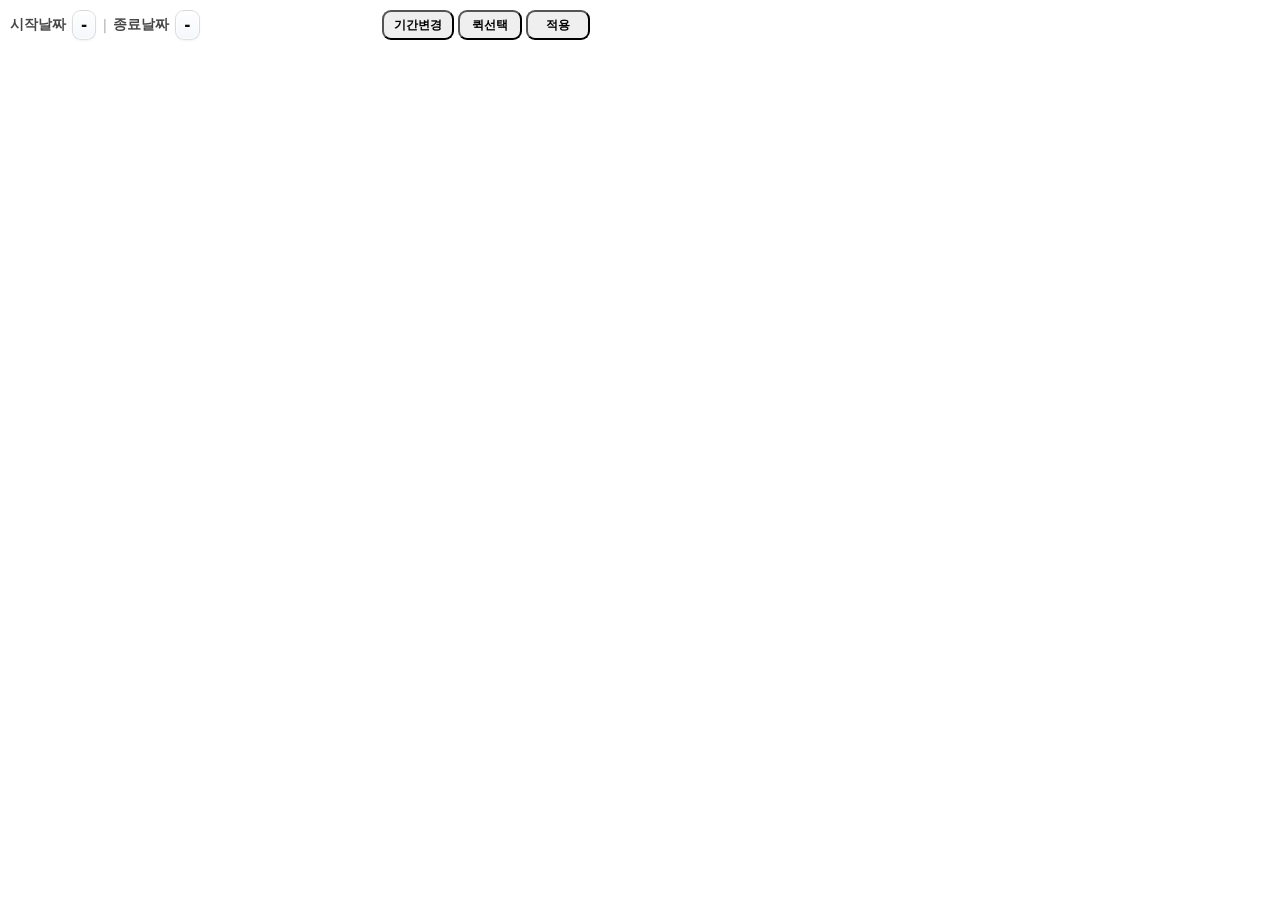
==== commit f492c69e: "Update index.html: 퀵버튼 표현 변경" ====
--- a/docs/index.html
+++ b/docs/index.html
@@ -31,11 +31,10 @@
 
   <div id="quickHost" class="quickHost">
     <div class="quickBar">
-      <button class="quickBtn" type="button" data-quick="today">당일</button>
-      <button class="quickBtn" type="button" data-quick="thisWeek">이번 주</button>
-      <button class="quickBtn" type="button" data-quick="thisMonth">당월</button>
-      <button class="quickBtn" type="button" data-quick="ytd">YTD</button>
-      <span id="quickHint" class="quickHint">YTD = 연초부터 오늘까지</span>
+      <button class="quickBtn" type="button" data-quick="today">금일</button>
+      <button class="quickBtn" type="button" data-quick="thisWeek">금주 누계</button>
+      <button class="quickBtn" type="button" data-quick="thisMonth">당월 누계</button>
+      <button class="quickBtn" type="button" data-quick="ytd">연 누계</button>
     </div>
   </div>
 
--- a/docs/styles.css
+++ b/docs/styles.css
@@ -1,227 +1,664 @@
-/* ===== 기본 레이아웃 ===== */
-* {
-  box-sizing: border-box;
-}
-
-html,
-body {
+html, body {
   margin: 0;
   padding: 0;
-  width: 100%;
-  font-family: "Noto Sans KR", sans-serif;
   background: transparent;
-  color: #1f2937;
-}
-
-body {
-  min-width: 600px;
-}
-
-.app {
+  font-family: system-ui, -apple-system, Segoe UI, Roboto, "Noto Sans KR", sans-serif;
+  overflow: hidden;
+}
+
+.rangeBar {
   width: 600px;
-  padding: 10px 12px;
-  background: #ffffff;
-}
-
-/* 상단 바 */
-.range-bar {
+  height: 50px;
   display: flex;
   align-items: center;
+  justify-content: space-between;
   gap: 8px;
-  flex-wrap: nowrap;
-}
-
-.range-display {
-  flex: 1;
+  padding: 0 10px;
+  background: transparent;
+  position: relative;
+  box-sizing: border-box;
+  overflow: hidden;
+}
+
+.rangeLine {
+  display: flex;
+  align-items: center;
+  gap: 6px;
+  white-space: nowrap;
+  flex: 1 1 auto;
+  min-width: max-content;
+}
+
+.label {
+  font-size: 14px;
+  font-weight: 800;
+  color: rgba(0, 0, 0, 0.72);
+}
+
+.value {
+  font-size: 15px;
+  font-weight: 900;
+  color: rgba(0, 0, 0, 0.95);
+  transition:
+    color 0.18s ease,
+    background-color 0.18s ease,
+    border-color 0.18s ease,
+    box-shadow 0.18s ease,
+    transform 0.18s ease;
+}
+
+.dateValue {
+  cursor: pointer;
+  text-decoration: none;
+  border-radius: 9px;
+  padding: 5px 8px;
+  border: 1px solid rgba(0, 0, 0, 0.12);
+  background: linear-gradient(180deg, rgba(255,255,255,0.98), rgba(244,247,251,0.98));
+  box-shadow:
+    0 1px 2px rgba(0,0,0,0.05),
+    0 0 0 1px rgba(255,255,255,0.8) inset;
+  font-size: 15px;
+  flex-shrink: 0;
+}
+
+.dateValue:hover {
+  border-color: rgba(49, 112, 245, 0.28);
+  box-shadow:
+    0 2px 6px rgba(49, 112, 245, 0.10),
+    0 0 0 1px rgba(49, 112, 245, 0.08) inset;
+  transform: translateY(-1px);
+}
+
+.dateValue.pending {
+  color: #245fdc;
+  background: rgba(49, 112, 245, 0.10);
+  border-color: rgba(49, 112, 245, 0.30);
+  box-shadow:
+    0 2px 8px rgba(49, 112, 245, 0.12),
+    0 0 0 1px rgba(49, 112, 245, 0.10) inset;
+}
+
+.sep {
+  font-size: 14px;
+  font-weight: 800;
+  color: rgba(0, 0, 0, 0.24);
+  margin: 0;
+}
+
+.topActions {
+  display: flex;
+  align-items: center;
+  gap: 4px;
+  flex-shrink: 1;
   min-width: 0;
-  padding: 8px 10px;
-  border: 1px solid #d1d5db;
-  border-radius: 8px;
-  background: #f8fafc;
-  font-size: 14px;
-  font-weight: 600;
+}
+
+.miniBtn {
+  height: 30px;
+  min-width: 64px;
+  padding: 0 10px;
+  border-radius: 9px;
+  cursor: pointer;
+  font-size: 12px;
+  font-weight: 800;
+  line-height: 1;
   white-space: nowrap;
+  word-break: keep-all;
   overflow: hidden;
   text-overflow: ellipsis;
-}
-
-.actions {
+  transition:
+    background-color 0.16s ease,
+    color 0.16s ease,
+    border-color 0.16s ease,
+    box-shadow 0.16s ease,
+    opacity 0.16s ease,
+    transform 0.16s ease;
+}
+
+.miniBtn:hover:not(:disabled) {
+  transform: translateY(-1px);
+}
+
+/* 버튼별 최소폭 */
+.btn-range-active,
+.btn-range-inactive,
+.btn-range-cancel {
+  min-width: 82px;
+}
+
+.btn-quick-active,
+.btn-quick-inactive,
+.btn-quick-cancel {
+  min-width: 72px;
+}
+
+.btn-primary-active,
+.btn-primary-inactive {
+  min-width: 62px;
+}
+
+/* 기간변경 버튼: 파란 계열 */
+.btn-range-active {
+  border: 1px solid rgba(49, 112, 245, 0.32);
+  background: rgba(49, 112, 245, 0.08);
+  color: #245fdc;
+}
+
+.btn-range-active:hover:not(:disabled) {
+  background: rgba(49, 112, 245, 0.14);
+  border-color: rgba(49, 112, 245, 0.42);
+}
+
+.btn-range-inactive,
+.btn-range-inactive:disabled {
+  border: 1px solid rgba(0, 0, 0, 0.10);
+  background: #eef2f7;
+  color: rgba(0, 0, 0, 0.42);
+  cursor: default;
+  box-shadow: none;
+}
+
+/* 기간변경 취소 */
+.btn-range-cancel {
+  border: 1px solid rgba(214, 67, 67, 0.30);
+  background: rgba(214, 67, 67, 0.10);
+  color: #b42323;
+  box-shadow: 0 1px 2px rgba(214, 67, 67, 0.08);
+}
+
+.btn-range-cancel:hover:not(:disabled) {
+  background: rgba(214, 67, 67, 0.16);
+  border-color: rgba(214, 67, 67, 0.42);
+}
+
+/* 퀵선택 버튼: 초록 계열 */
+.btn-quick-active {
+  border: 1px solid rgba(34, 154, 88, 0.34);
+  background: rgba(34, 154, 88, 0.10);
+  color: #197447;
+}
+
+.btn-quick-active:hover:not(:disabled) {
+  background: rgba(34, 154, 88, 0.16);
+  border-color: rgba(34, 154, 88, 0.44);
+}
+
+.btn-quick-inactive,
+.btn-quick-inactive:disabled {
+  border: 1px solid rgba(0, 0, 0, 0.10);
+  background: #eef2f7;
+  color: rgba(0, 0, 0, 0.42);
+  cursor: default;
+  box-shadow: none;
+}
+
+/* 퀵선택 취소 */
+.btn-quick-cancel {
+  border: 1px solid rgba(214, 67, 67, 0.30);
+  background: rgba(214, 67, 67, 0.10);
+  color: #b42323;
+  box-shadow: 0 1px 2px rgba(214, 67, 67, 0.08);
+}
+
+.btn-quick-cancel:hover:not(:disabled) {
+  background: rgba(214, 67, 67, 0.16);
+  border-color: rgba(214, 67, 67, 0.42);
+}
+
+/* 적용 버튼 */
+.btn-primary-active {
+  border: 1px solid #3170f5;
+  background: #3170f5;
+  color: #fff;
+  box-shadow: 0 1px 2px rgba(49, 112, 245, 0.25);
+}
+
+.btn-primary-active:hover:not(:disabled) {
+  background: #255fe0;
+  border-color: #255fe0;
+}
+
+.btn-primary-inactive,
+.btn-primary-inactive:disabled {
+  border: 1px solid rgba(0, 0, 0, 0.10);
+  background: #eef2f7;
+  color: rgba(0, 0, 0, 0.42);
+  cursor: default;
+  box-shadow: none;
+}
+
+.settingsBtn {
+  height: 28px;
+  width: 28px;
+  border: 0;
+  background: transparent;
+  cursor: pointer;
+  display: none;
+  font-size: 22px;
+  line-height: 1;
+  padding: 0;
+}
+
+.fpHidden {
+  position: fixed;
+  left: 0;
+  top: 0;
+  width: 1px;
+  height: 1px;
+  opacity: 0;
+  pointer-events: none;
+}
+
+.hint {
+  margin-top: 3px;
+  font-size: 11px;
+  color: rgba(0,0,0,0.62);
+  min-height: 14px;
+  padding: 0 10px;
+  box-sizing: border-box;
+}
+
+.quickHost,
+.calHost,
+.cfgPanel {
+  width: 600px;
+  box-sizing: border-box;
+  display: none;
+}
+
+.quickHost.open,
+.calHost.open,
+.cfgPanel.open {
+  display: block;
+}
+
+.quickHost {
+  min-height: 48px;
+  border-top: 1px solid rgba(0,0,0,0.10);
+  background: rgba(255,255,255,0.98);
+  padding: 8px 10px;
+}
+
+.quickBar {
   display: flex;
   align-items: center;
-  gap: 6px;
-  flex-shrink: 0;
-}
-
-button {
-  height: 34px;
-  padding: 0 12px;
-  border: 1px solid #cbd5e1;
-  border-radius: 8px;
-  background: #fff;
-  font-size: 13px;
-  font-weight: 600;
-  color: #334155;
-  cursor: pointer;
-  white-space: nowrap;
-}
-
-button:hover {
-  background: #f8fafc;
-}
-
-button:disabled {
-  cursor: not-allowed;
-  opacity: 0.55;
-  background: #f1f5f9;
-}
-
-button.primary {
-  border-color: #2563eb;
-  background: #2563eb;
-  color: #fff;
-}
-
-button.primary:hover {
-  background: #1d4ed8;
-}
-
-/* 패널 */
-.panel {
-  margin-top: 10px;
-  padding: 12px;
-  border: 1px solid #e5e7eb;
-  border-radius: 10px;
-  background: #ffffff;
-}
-
-/* 날짜 필드 */
-.date-fields {
-  display: flex;
-  gap: 8px;
-  margin-bottom: 10px;
-}
-
-.date-field {
-  flex: 1;
-}
-
-.date-field label {
-  display: block;
-  margin-bottom: 4px;
-  font-size: 12px;
-  font-weight: 700;
-  color: #475569;
-}
-
-.date-field input {
-  width: 100%;
-  height: 36px;
-  padding: 0 10px;
-  border: 1px solid #cbd5e1;
-  border-radius: 8px;
-  font-size: 14px;
-  background: #fff;
-}
-
-/* 퀵 버튼 */
-.quick-actions {
-  display: flex;
   gap: 6px;
   flex-wrap: wrap;
-  margin-bottom: 10px;
-}
-
-/* ===== flatpickr 롤백 핵심 ===== */
-/* grid 강제, 스크롤 강제, 높이 고정 같은 커스텀 제거 */
-.flatpickr-calendar {
+}
+
+.quickBtn {
+  height: 28px;
+  padding: 0 12px;
+  border-radius: 999px;
+  border: 1px solid rgba(34, 154, 88, 0.22);
+  background: rgba(34, 154, 88, 0.07);
+  color: #197447;
+  font-size: 11px;
+  font-weight: 800;
+  cursor: pointer;
+  transition:
+    background-color 0.16s ease,
+    border-color 0.16s ease,
+    color 0.16s ease,
+    box-shadow 0.16s ease,
+    transform 0.16s ease;
+}
+
+.quickBtn:hover:not(:disabled) {
+  background: rgba(34, 154, 88, 0.13);
+  border-color: rgba(34, 154, 88, 0.32);
+  transform: translateY(-1px);
+}
+
+.quickBtn.selected {
+  background: #229a58;
+  border-color: #229a58;
+  color: #fff;
+  box-shadow: 0 1px 2px rgba(34, 154, 88, 0.24);
+}
+
+.quickHint {
+  font-size: 11px;
+  color: rgba(0, 0, 0, 0.55);
+  margin-left: 4px;
+}
+
+/* 확장 전체 높이 200 고정 전제에서 달력 영역 */
+.calHost {
+  height: 136px;
+  overflow: hidden;
+  overflow-x: hidden;
+  border-top: 1px solid rgba(0,0,0,0.10);
+  background: rgba(255,255,255,0.98);
+  padding: 6px 8px;
+  box-sizing: border-box;
+}
+
+/* 달력 외곽 */
+.calHost .flatpickr-calendar {
   width: 100% !important;
-  max-width: 100%;
-  box-shadow: none;
-  border: 1px solid #e5e7eb;
-  border-radius: 10px;
+  max-width: 100% !important;
   position: static !important;
-  top: auto !important;
-  left: auto !important;
-  margin-top: 8px;
-}
-
-.flatpickr-calendar.inline {
-  display: block;
-}
-
-.flatpickr-months {
-  margin-bottom: 4px;
-}
-
-.flatpickr-month {
-  height: 40px;
-}
-
-.flatpickr-current-month {
-  font-size: 16px;
-  padding-top: 6px;
-}
-
-.flatpickr-weekdays {
-  height: 32px;
-}
-
-.flatpickr-weekday {
-  font-size: 12px;
-  font-weight: 700;
-  color: #64748b;
-}
-
-.flatpickr-days,
-.dayContainer,
-.flatpickr-rContainer,
-.flatpickr-innerContainer {
+  margin: 0 auto !important;
+  box-shadow: none !important;
+  border: 1px solid rgba(0,0,0,0.14) !important;
+  border-radius: 0 !important;
+  background: #fff !important;
+  display: block !important;
+  overflow: hidden !important;
+  box-sizing: border-box !important;
+}
+
+/* 헤더 */
+.calHost .flatpickr-months {
   width: 100% !important;
   min-width: 100% !important;
   max-width: 100% !important;
-}
-
-/* 여기서 grid / overflow / fixed height 절대 넣지 말 것 */
-.dayContainer {
+  display: flex;
+  align-items: center;
+  justify-content: center;
+  height: 32px !important;
+  margin-bottom: 0;
+  position: relative;
+  gap: 6px;
+  padding: 0 10px;
+  box-sizing: border-box !important;
+  background: #fff;
+  border-bottom: 1px solid rgba(0,0,0,0.14) !important;
+}
+
+.calHost .flatpickr-month {
+  height: 32px !important;
+  display: flex;
+  align-items: center;
+  justify-content: center;
+  flex: 1 1 auto;
+  min-width: 0;
+}
+
+.calHost .flatpickr-current-month {
+  display: flex !important;
+  align-items: center;
+  justify-content: center;
+  gap: 4px;
+  width: auto !important;
+  height: 32px !important;
+  padding: 0 !important;
+  left: auto !important;
+  font-size: 15px !important;
+  line-height: 1 !important;
+  position: static !important;
+  flex: 0 1 auto;
+  min-width: 0;
+}
+
+.calHost .flatpickr-current-month .numInputWrapper {
+  position: relative;
+  display: inline-flex !important;
+  align-items: center;
+  width: 66px !important;
+}
+
+.calHost .flatpickr-current-month .numInputWrapper .cur-year {
+  order: 1;
+  text-align: left !important;
+  padding-right: 14px !important;
+}
+
+
+.calHost .flatpickr-current-month .cur-month {
+  order: 2;
+}
+
+.calHost .flatpickr-current-month .flatpickr-monthDropdown-months {
+  max-width: 92px;
+}
+
+.calHost .flatpickr-current-month .flatpickr-monthDropdown-months,
+.calHost .flatpickr-current-month input.cur-year {
+  font-size: 15px !important;
+  font-weight: 800;
+}
+
+.calHost .flatpickr-prev-month,
+.calHost .flatpickr-next-month {
+  position: static !important;
+  padding: 0 2px !important;
+  margin: 0 !important;
+  display: flex !important;
+  align-items: center;
+  justify-content: center;
+  height: 32px !important;
+  width: 22px !important;
+  min-width: 22px !important;
+  color: rgba(0,0,0,0.78) !important;
+  flex: 0 0 22px;
+}
+
+.calHost .flatpickr-prev-month:hover,
+.calHost .flatpickr-next-month:hover {
+  color: #3170f5 !important;
+}
+
+.calHost .flatpickr-prev-month svg,
+.calHost .flatpickr-next-month svg {
+  width: 14px !important;
+  height: 14px !important;
+}
+
+/* 요일 헤더 */
+.calHost .flatpickr-weekdays {
+  width: 100% !important;
+  height: 24px !important;
+  margin-bottom: 0;
+  background: #fff !important;
+  border-bottom: 1px solid rgba(0,0,0,0.10) !important;
+  box-sizing: border-box !important;
+  overflow: hidden !important;
+  padding-right: 11.5px;
+}
+
+.calHost .flatpickr-weekdaycontainer {
+  width: 100% !important;
+  min-width: 100% !important;
+  max-width: 100% !important;
+  display: flex !important;
+  flex-wrap: nowrap !important;
+  box-sizing: border-box !important;
+}
+
+.calHost .flatpickr-weekday {
+  height: 24px !important;
+  line-height: 24px !important;
+  font-size: 11px !important;
+  font-weight: 700 !important;
+  color: rgba(0,0,0,0.72) !important;
+  background: transparent !important;
+  box-sizing: border-box !important;
+
+  flex: 0 0 14.2857% !important;
+  width: 14.2857% !important;
+  min-width: 14.2857% !important;
+  max-width: 14.2857% !important;
+
+  margin: 0 !important;
+  padding: 0 !important;
+
+  display: flex !important;
+  align-items: center;
+  justify-content: center;
+  text-align: center !important;
+}
+
+/* flatpickr 내부 컨테이너는 숨기고, 날짜 본문만 스크롤 */
+.calHost .flatpickr-innerContainer,
+.calHost .flatpickr-rContainer {
+  width: 100% !important;
+  min-width: 100% !important;
+  max-width: 100% !important;
+  height: auto !important;
+  overflow: hidden !important;
+  box-sizing: border-box !important;
+}
+
+.calHost .flatpickr-days {
+  width: 100% !important;
+  min-width: 100% !important;
+  max-width: 100% !important;
+  height: 72px !important;
+  max-height: 72px !important;
+  overflow-y: auto !important;
+  overflow-x: hidden !important;
   display: block !important;
-}
-
-.flatpickr-day {
-  border: none !important;
-  border-radius: 6px;
-  line-height: 38px;
-  height: 38px;
-  max-width: none;
-}
-
-.flatpickr-day.selected,
-.flatpickr-day.startRange,
-.flatpickr-day.endRange {
-  background: #2563eb !important;
-  border-color: #2563eb !important;
+  box-sizing: border-box !important;
+  scrollbar-width: thin;
+}
+
+.calHost .dayContainer {
+  width: 100% !important;
+  min-width: 100% !important;
+  max-width: 100% !important;
+  height: auto !important;
+  min-height: max-content !important;
+  display: block !important;
+  box-sizing: border-box !important;
+}
+
+/* 날짜 칸 */
+.calHost .flatpickr-day {
+  height: 24px !important;
+  line-height: 24px !important;
+  font-size: 12px !important;
+  font-weight: 500 !important;
+  width: 14.2857% !important;
+  max-width: 14.2857% !important;
+  margin: 0 !important;
+  border: 0 !important;
+  border-radius: 0 !important;
+  background: #fff !important;
+  box-sizing: border-box !important;
+  box-shadow:
+    inset -1px 0 0 rgba(0,0,0,0.10),
+    inset 0 -1px 0 rgba(0,0,0,0.10);
+}
+
+.calHost .flatpickr-day.prevMonthDay,
+.calHost .flatpickr-day.nextMonthDay {
+  color: rgba(0,0,0,0.22) !important;
+  background: #fafafa !important;
+}
+
+.calHost .flatpickr-day:hover {
+  background: rgba(49, 112, 245, 0.06) !important;
+}
+
+.calHost .flatpickr-day.today {
+  box-shadow:
+    inset -1px 0 0 rgba(0,0,0,0.10),
+    inset 0 -1px 0 rgba(0,0,0,0.10),
+    inset 0 0 0 1px rgba(49, 112, 245, 0.40) !important;
+}
+
+.calHost .flatpickr-day.same-date-close {
+  box-shadow:
+    inset -1px 0 0 rgba(0,0,0,0.10),
+    inset 0 -1px 0 rgba(0,0,0,0.10),
+    inset 0 0 0 1px rgba(0,0,0,0.18) !important;
+}
+
+.calHost .flatpickr-day.startRange,
+.calHost .flatpickr-day.endRange,
+.calHost .flatpickr-day.selected {
+  background: #3170f5 !important;
   color: #fff !important;
-}
-
-.flatpickr-day.inRange {
-  background: #dbeafe !important;
-  border-color: #dbeafe !important;
-  box-shadow: none !important;
-}
-
-.flatpickr-day.today {
-  border: 1px solid #93c5fd !important;
-}
-
-.flatpickr-day.flatpickr-disabled,
-.flatpickr-day.prevMonthDay,
-.flatpickr-day.nextMonthDay {
-  opacity: 0.35;
-}
-
-/* 하단 버튼 영역 */
-.panel-footer {
+  box-shadow:
+    inset -1px 0 0 rgba(255,255,255,0.16),
+    inset 0 -1px 0 rgba(255,255,255,0.16) !important;
+}
+
+.calHost .flatpickr-day.inRange {
+  background: rgba(49, 112, 245, 0.13) !important;
+  color: rgba(0,0,0,0.9) !important;
+  box-shadow:
+    inset -1px 0 0 rgba(0,0,0,0.06),
+    inset 0 -1px 0 rgba(0,0,0,0.06) !important;
+}
+
+.cfgPanel {
+  height: 178px;
+  background: rgba(255,255,255,0.98);
+  border-top: 1px solid rgba(0,0,0,0.10);
+  padding: 8px 10px;
+  overflow: auto;
+}
+
+.cfgHeader { margin-bottom: 6px; }
+.cfgTitle { font-size: 13px; font-weight: 900; }
+.cfgSub { margin-top: 2px; font-size: 11px; color: rgba(0,0,0,.6); }
+
+.cfgRow { margin-top: 6px; }
+.cfgLabel { display: block; font-size: 11px; color: rgba(0,0,0,.65); margin-bottom: 4px; }
+
+.cfgSelect, .cfgInput {
+  width: 100%;
+  height: 30px;
+  border-radius: 8px;
+  border: 1px solid rgba(0,0,0,.18);
+  padding: 0 10px;
+  font-size: 12px;
+  outline: none;
+  background: #fff;
+}
+
+.cfgHint { min-height: 14px; margin-top: 6px; font-size: 11px; color: rgba(0,0,0,.6); }
+
+.cfgFooter {
   display: flex;
   justify-content: flex-end;
-  gap: 6px;
-  margin-top: 10px;
-}
+  gap: 8px;
+  margin-top: 8px;
+}
+
+.btn {
+  height: 30px;
+  padding: 0 10px;
+  border-radius: 8px;
+  border: 1px solid rgba(0,0,0,.18);
+  background: rgba(0,0,0,.06);
+  cursor: pointer;
+  font-size: 12px;
+}
+
+.btn.primary {
+  background: rgba(0,0,0,.88);
+  color: #fff;
+  border-color: rgba(0,0,0,.88);
+}
+
+.btn.ghost {
+  background: rgba(0,0,0,.04);
+}
+
+.toast {
+  position: fixed;
+  left: 50%;
+  bottom: 10px;
+  transform: translateX(-50%);
+  background: rgba(30, 30, 30, 0.92);
+  color: #fff;
+  font-size: 12px;
+  font-weight: 700;
+  padding: 8px 12px;
+  border-radius: 10px;
+  box-shadow: 0 4px 14px rgba(0,0,0,0.18);
+  opacity: 0;
+  pointer-events: none;
+  transition: opacity 0.18s ease, transform 0.18s ease;
+  z-index: 20;
+  white-space: nowrap;
+}
+
+.toast.show {
+  opacity: 1;
+  transform: translateX(-50%) translateY(0);
+}
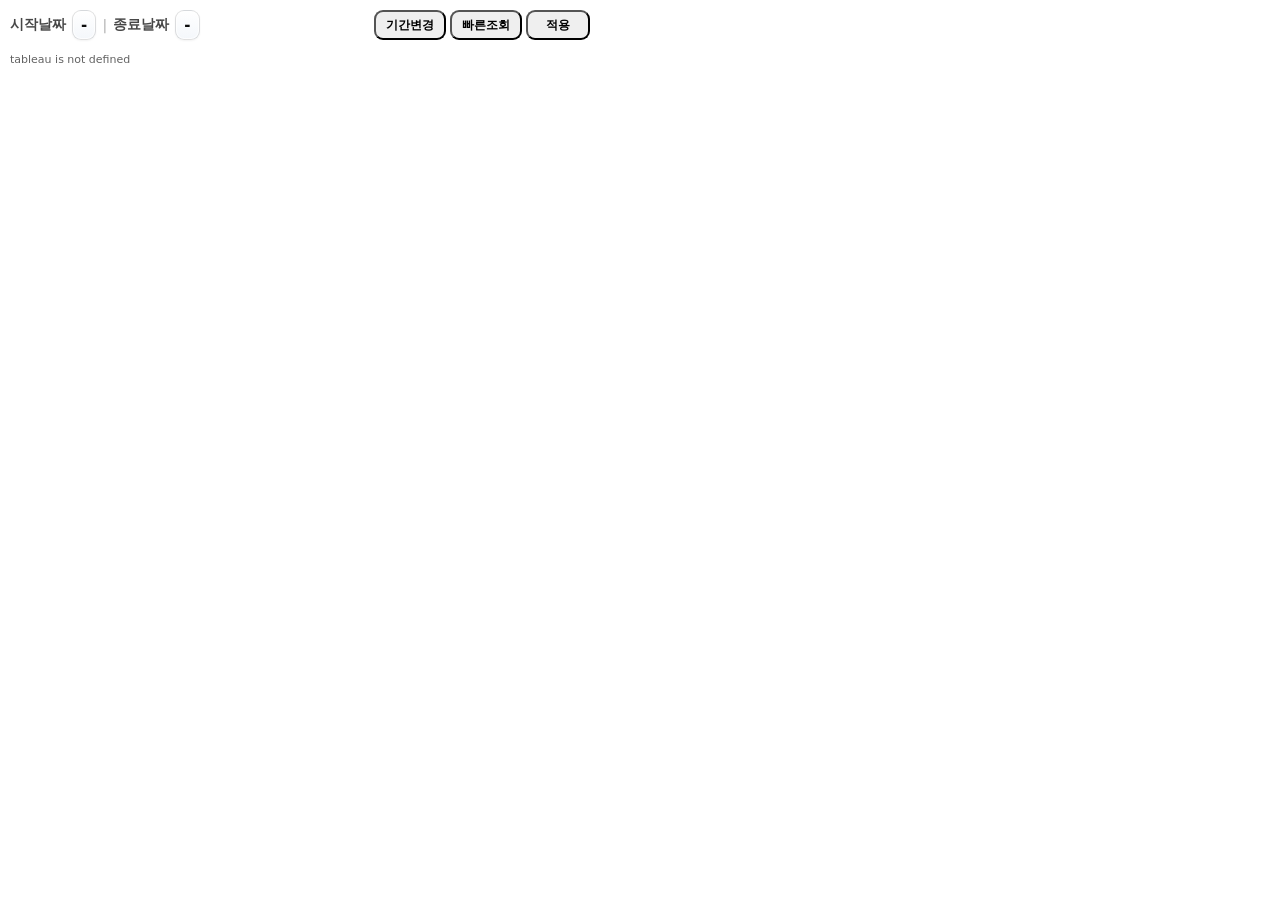
==== commit aea14f93: "Update index.html: 퀵버튼 > 빠른조회로 워딩 변경" ====
--- a/docs/index.html
+++ b/docs/index.html
@@ -23,7 +23,7 @@
 
     <div class="topActions">
       <button id="rangeModeBtn" class="miniBtn" type="button">기간변경</button>
-      <button id="quickModeBtn" class="miniBtn" type="button">퀵선택</button>
+      <button id="quickModeBtn" class="miniBtn" type="button">빠른조회</button>
       <button id="applyBtn" class="miniBtn" type="button">적용</button>
       <button id="settingsBtn" class="settingsBtn" type="button" aria-label="설정">⚙</button>
     </div>
